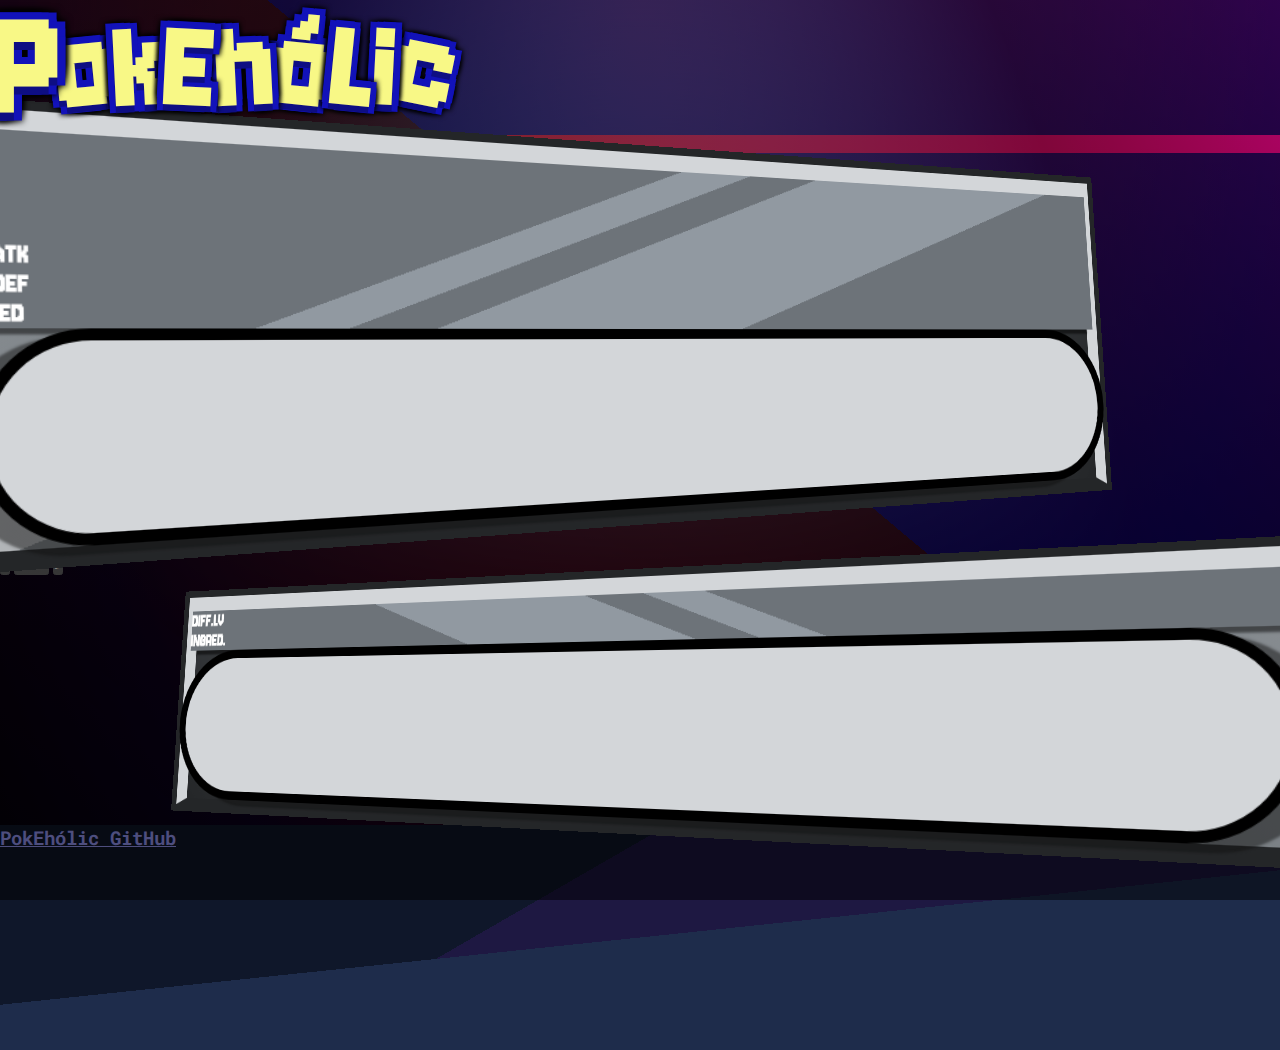
==== index.html @ 5490bf00 "added drink fetch based on poketype, added poke row changer, added rendering data" ====
<!DOCTYPE html>
<html lang="en" class="w-full min-h-screen">
    <head>
        <meta charset="UTF-8">
        <meta name="viewport" content="width=device-width, initial-scale=1.0">
        <meta name="description" content="Gotta Drink'em All!">
        <link rel="shortcut icon" href="./assets/images/Ph-Favicon-square.png" type="image/x-icon">
        <link rel="preconnect" href="https://fonts.googleapis.com">
        <link rel="preconnect" href="https://fonts.gstatic.com" crossorigin>
        <link href="https://fonts.googleapis.com/css2?family=Jersey+10&family=Roboto+Mono:ital,wght@0,100..700;1,100..700&family=Rubik+Mono+One&display=swap" rel="stylesheet">
        <link rel="stylesheet" href="./assets/CSS/style.css">
        <link rel="stylesheet" href="./assets/CSS/select.css">
        <script defer src="https://kit.fontawesome.com/fef0315d16.js" crossorigin="anonymous"></script>
        <script defer src="https://cdn.tailwindcss.com"></script>
        <script defer src="./assets/js/logic.js"></script>
        <script defer src="./assets/js/select.js"></script>
        <title>Pokeholic | Gotta Drink'em All!</title>
    </head>

    <body class="flex flex-col justify-between relative overflow-x-hidden">
        <div class="front-bg-filter z-0"></div>
        <header class="w-full h-1/6 flex flex-row justify-center items-start relative z-20">
            <div class="brand-bg absolute h-1/2 w-full top-0 z-0"></div>
            <div class="font-brand-title color-brand title-brand flex flex-row flex-nowrap justify-start header-div z-10 h-5/6 md:pl-16 pl-2 mr-auto">
                <h1 class="letter front" data-rotation="-.2">P</h1>
                <h1 class="letter back" data-rotation="-.1">o</h1>
                <h1 class="letter middle" data-rotation="-.05">k</h1>
                <h1 class="letter front" data-rotation=".05">E</h1>
                <h1 class="letter middle" data-rotation="-.05">h</h1>
                <h1 class="letter back" data-rotation=".1">ó</h1>
                <h1 class="letter front" data-rotation=".1">L</h1>
                <h1 class="letter middle" data-rotation=".05">i</h1>
                <h1 class="letter back" data-rotation=".2">c</h1>
            </div>

            <div class="flex justify-end items-center header-div z-10 h-4/6 div-dex md:pr-16 pr-2 ml-auto">
                <button id="btn-dex" class="flex items-center justify-center py-4 px-6 text-white/75">
                    <h1 class="font-brand-title text-4xl booze-dex pl-1 pr-8">BOOZE-DEX</h1>
                    <i class="fa-regular fa-game-console-handheld md:text-6xl lg:text-7xl text-5xl"></i>
                </button>
            </div>
        </header>

        <main class="flex z-10 relative w-full py-16 px-8 justify-center items-center">
            <div id="loading_filter" class="absolute w-screen h-screen bg-black/70 z-50 animate-pulse hidden"></div>
            <section id="left-screen" class="bg-poketype flex w-1/4 flex-col items-center justify-around h-full relative rounded-3xl py-4 z-20 animate-pulse">
                <div class="stats flex flex-col w-11/12 items-center justify-center px-4 py-3 rounded-3xl border-4 border-black">
                    <div id="poke-preview-div" class="relative flex justify-center items-center mb-7 mt-4">
                        <img id="poke-gif" class="z-10" src="" alt="">
                        <img id="poke-gif-shadow" class="z-0 absolute" src="" alt="">
                    </div>

                    <div class="meter flex flex-row font-brand-title w-full"><h3 class="px-1 w-3/12">HP    </h3><div class="stat w-7/12 border-2 border-slate-300 m-1 p-1"><div class="level h-full"></div></div><p class="extra w-2/12 text-center"></p></div>
                    <div class="meter flex flex-row font-brand-title w-full"><h3 class="px-1 w-3/12">ATK   </h3><div class="stat w-7/12 border-2 border-slate-300 m-1 p-1"><div class="level h-full"></div></div><p class="extra w-2/12 text-center"></p></div>
                    <div class="meter flex flex-row font-brand-title w-full"><h3 class="px-1 w-3/12">DEF   </h3><div class="stat w-7/12 border-2 border-slate-300 m-1 p-1"><div class="level h-full"></div></div><p class="extra w-2/12 text-center"></p></div>
                    <div class="meter flex flex-row font-brand-title w-full"><h3 class="px-1 w-3/12">SP.ATK</h3><div class="stat w-7/12 border-2 border-slate-300 m-1 p-1"><div class="level h-full"></div></div><p class="extra w-2/12 text-center"></p></div>
                    <div class="meter flex flex-row font-brand-title w-full"><h3 class="px-1 w-3/12">SP.DEF</h3><div class="stat w-7/12 border-2 border-slate-300 m-1 p-1"><div class="level h-full"></div></div><p class="extra w-2/12 text-center"></p></div>
                    <div class="meter flex flex-row font-brand-title w-full"><h3 class="px-1 w-3/12">SPEED </h3><div class="stat w-7/12 border-2 border-slate-300 m-1 p-1"><div class="level h-full"></div></div><p class="extra w-2/12 text-center"></p></div>
                </div>

                <div class="text-white px-4 py-2 div-name div-poke-name text-7xl relative">
                    <h1 id="poke-name" class="font-name text-center">&nbsp;&nbsp;&nbsp;&nbsp;&nbsp;&nbsp;&nbsp;</h1>
                </div>
            </section>

            <section class="flex flex-col items-center justify-end grow h-full relative">
                <div id="btns-number" class="flex flex-row items-start bg-teal-950/40 hover:bg-teal-950/90 px-5 py-1 rounded-3xl border-2 border-teal-200/70 text-teal-200/70 hover:border-teal-200 absolute top-0 z-40 animate-pulse">
                    <div class="flex flex-col items-center">
                        <button id="poke-num-selector" class="font-brand-title text-4xl w-fit hover:text-teal-100 pl-16 pr-16"></button>
                        <div id="div-options" class="flex-col poke-num-option font-brand-title text-4xl w-full border-t border-t-teal-100/50 pt-1 mb-2 px-5 hover:text-teal-100 overflow-y-scroll"></div>
                    </div>
                    <button id="btn-options" class="font-brand-title text-4xl w-fit pl-1 hover:text-teal-100 rotate-90">&gt;</button>
                </div>
                
                <div class="showroom-floor absolute animate-pulse"></div>

                <div class="btn-scroller-div z-40 px-3 border-4 border-x-teal-200 border-y-teal-200/0 hover:border-x-teal-100 rounded-full absolute animate-pulse">
                    <div id="btns-scroller" class="bg-teal-950/90 px-10 py-2 rounded-full border-4 border-teal-200 text-teal-200 hover:border-teal-100">
                        <button id="btn-back" class="font-brand-title text-5xl w-fit mr-3 hover:text-teal-100">&lt;</button>
                        <button id="btn-select" class="font-brand-title text-5xl w-fit mx-10 hover:text-teal-100">SELECT</button>
                        <button id="btn-next" class="font-brand-title text-5xl w-fit ml-3 hover:text-teal-100">&gt;</button>
                    </div>
                </div>
                <div id="showroom" class="flex flex-col items-center justify-end w-full h-full relative z-10"></div>
            </section>

            <section id="right-screen" class="bg-poketype-2 flex w-1/4 flex-col items-center justify-around h-full rounded-3xl py-4 z-20 animate-pulse">
                <div class="drink-stats flex flex-col w-11/12 items-center justify-center px-4 py-3 rounded-3xl border-4 border-black">
                    <i id="drink-icon" class="text-7xl mb-7 mt-4"></i>
                    <div class="meter flex flex-row font-brand-title w-full"><h3 class="px-1 w-3/12">DIFF.LV</h3><div class="stat w-7/12 border-2 border-slate-300 m-1 p-1"><div class="level h-full"></div></div><p class="extra w-2/12 text-center"></p></div>
                    <div class="meter flex flex-row font-brand-title w-full"><h3 class="px-1 w-3/12">INGRED.</h3><div class="stat w-7/12 border-2 border-slate-300 m-1 p-1"><div class="level h-full"></div></div><p class="extra w-2/12 text-center"></p></div>
                </div>

                <div class="text-white px-4 py-2 text-7xl div-name div-drink-name">
                    <h1 id="drink-name" class="font-drink text-center">&nbsp;&nbsp;&nbsp;&nbsp;&nbsp;&nbsp;&nbsp;</h1>
                </div>
            </section>
        </main>

        <footer class="flex flex-col items-center h-3/12 brand-bg border-t-slate-500 border-t-2 z-20">
            <a id="GH-link" href="https://github.com/Rod-Freedom/P1-Pokeholic" target="_blank" class="h-1/3 flex flex-row justify-center items-center text-2xl w-fit text-slate-300 hover:text-slate-50">
                <i class="fa-brands fa-github"></i>
                <h3 class="ml-3 font-content font-light underline-offset-4 link-text"><span class="font-bold">PokEhólic</span> GitHub</h3>
            </a>
        </footer>
    </body>
</html>

<!-- 
<div id="pokemon" data-position="front" class="flex flex-col absolute h-4/5 z-50 pokemon">
    <img id="poke-img" class="h-full z-20" src="https://raw.githubusercontent.com/PokeAPI/sprites/master/sprites/pokemon/other/dream-world/34.svg" alt="">
    <div id="poke-fx" class="flex absolute h-full opacity-0">
        <div class="flex glow-fx h-full w-full relative z-30">
            <img class="poke-glow h-full z-20" src="https://raw.githubusercontent.com/PokeAPI/sprites/master/sprites/pokemon/other/dream-world/34.svg" alt="">
            <div class="glow absolute w-full h-2/3"></div>
        </div>
        <div class="selected h-1/3 w-full absolute z-0"></div>
    </div>
</div>
-->
---- assets/CSS/style.css ----
:root {
    color-scheme: dark;
    --font-brand-title: "Jersey 10", sans-serif;
    --font-brand-color: rgb(248, 248, 134);
    --font-content: "Roboto Mono", monospace;

    
    /* ––––––––––––––––––––––––––––––––––––––––––––––––––––––––––––––––––––––––– */
    /* From here on are the pokemon type color variables */

    /* For ground type */
    --light-poketype-color-ground: rgb(225, 176, 150);
    --dark-poketype-color-ground: rgb(51, 31, 20);
    --light-poketype-color-editable-ground: 225, 176, 150;
    --dark-poketype-color-editable-ground: 51, 31, 20;
    --poketype-color-1-ground: rgb(154, 92, 61);
    --poketype-color-2-ground: rgb(205, 124, 80);
    --poketype-color-3-ground: rgb(215, 150, 115);
    --poketype-color-4-ground: rgb(154, 93, 60);
    --poketype-color-5-ground: rgb(103, 62, 40);
    
    /* For poison type */
    --light-poketype-color-poison: rgb(175, 151, 191);
    --dark-poketype-color-poison: rgb(31, 20, 37);
    --light-poketype-color-editable-poison: 175, 151, 191;
    --dark-poketype-color-editable-poison: 31, 20, 37;
    --poketype-color-1-poison: rgb(122, 82, 148);
    --poketype-color-2-poison: rgb(162, 109, 196);
    --poketype-color-3-poison: rgb(149, 117, 169);
    --poketype-color-4-poison: rgb(92, 62, 111);
    --poketype-color-5-poison: rgb(61, 41, 74);
    
    /* For normal type */
    --light-poketype-color-normal: rgb(211, 214, 217);
    --dark-poketype-color-normal: rgb(36, 38, 40);
    --light-poketype-color-editable-normal: 211, 214, 217;
    --dark-poketype-color-editable-normal: 36, 38, 40;
    --poketype-color-1-normal: rgb(108, 114, 119);
    --poketype-color-2-normal: rgb(145, 153, 161);
    --poketype-color-3-normal: rgb(167, 173, 180);
    --poketype-color-4-normal: rgb(109, 115, 121);
    --poketype-color-5-normal: rgb(73, 77, 81);
    
    /* For fighting type */
    --light-poketype-color-fighting: rgb(188, 135, 149);
    --dark-poketype-color-fighting: rgb(36, 14, 20);
    --light-poketype-color-editable-fighting: 188, 135, 149;
    --dark-poketype-color-editable-fighting: 36, 14, 20;
    --poketype-color-1-fighting: rgb(144, 55, 79);
    --poketype-color-2-fighting: rgb(191, 74, 107);
    --poketype-color-3-fighting: rgb(166, 95, 114);
    --poketype-color-4-fighting: rgb(108, 41, 59);
    --poketype-color-5-fighting: rgb(72, 28, 40);
    
    /* For flying type */
    --light-poketype-color-flying: rgb(193, 204, 233);
    --dark-poketype-color-flying: rgb(38, 42, 55);
    --light-poketype-color-editable-flying: 193, 204, 233;
    --dark-poketype-color-editable-flying: 38, 42, 55;
    --poketype-color-1-flying: rgb(112, 127, 164);
    --poketype-color-2-flying: rgb(151, 170, 218);
    --poketype-color-3-flying: rgb(172, 187, 225);
    --poketype-color-4-flying: rgb(113, 128, 163);
    --poketype-color-5-flying: rgb(76, 85, 109);

    /* For rock type */
    --light-poketype-color-rock: rgb(220, 211, 188);
    --dark-poketype-color-rock: rgb(49, 45, 36);
    --light-poketype-color-editable-rock: 220, 211, 188;
    --dark-poketype-color-editable-rock: 49, 45, 36;
    --poketype-color-1-rock: rgb(148, 135, 106);
    --poketype-color-2-rock: rgb(197, 181, 143);
    --poketype-color-3-rock: rgb(209, 196, 165);
    --poketype-color-4-rock: rgb(148, 136, 107);
    --poketype-color-5-rock: rgb(99, 91, 72);
    
    /* For psychic type */
    --light-poketype-color-psychic: rgb(242, 174, 175);
    --dark-poketype-color-psychic: rgb(58, 30, 31);
    --light-poketype-color-editable-psychic: 242, 174, 175;
    --dark-poketype-color-editable-psychic: 58, 30, 31;
    --poketype-color-1-psychic: rgb(175, 90, 91);
    --poketype-color-2-psychic: rgb(233, 120, 122);
    --poketype-color-3-psychic: rgb(237, 147, 149);
    --poketype-color-4-psychic: rgb(175, 90, 92);
    --poketype-color-5-psychic: rgb(117, 60, 61);
    
    /* For dragon type */
    --light-poketype-color-dragon: rgb(129, 166, 215);
    --dark-poketype-color-dragon: rgb(11, 27, 47);
    --light-poketype-color-editable-dragon: 129, 166, 215;
    --dark-poketype-color-editable-dragon: 11, 27, 47;
    --poketype-color-1-dragon: rgb(33, 81, 141);
    --poketype-color-2-dragon: rgb(45, 107, 188);
    --poketype-color-3-dragon: rgb(87, 137, 201);
    --poketype-color-4-dragon: rgb(34, 80, 141);
    --poketype-color-5-dragon: rgb(23, 54, 94);
    
    /* For bug type */
    --light-poketype-color-bug: rgb(195, 216, 146);
    --dark-poketype-color-bug: rgb(39, 48, 18);
    --light-poketype-color-editable-bug: 195, 216, 146;
    --dark-poketype-color-editable-bug: 39, 48, 18;
    --poketype-color-1-bug: rgb(117, 143, 53);
    --poketype-color-2-bug: rgb(155, 190, 73);
    --poketype-color-3-bug: rgb(175, 203, 109);
    --poketype-color-4-bug: rgb(116, 143, 55);
    --poketype-color-5-bug: rgb(78, 95, 37);
    
    /* For ghost type */
    --light-poketype-color-ghost: rgb(154, 165, 203);
    --dark-poketype-color-ghost: rgb(22, 26, 42);
    --light-poketype-color-editable-ghost: 154, 165, 203;
    --dark-poketype-color-editable-ghost: 22, 26, 42;
    --poketype-color-1-ghost: rgb(64, 78, 126);
    --poketype-color-2-ghost: rgb(86, 105, 168);
    --poketype-color-3-ghost: rgb(120, 135, 185);
    --poketype-color-4-ghost: rgb(65, 79, 126);
    --poketype-color-5-ghost: rgb(43, 53, 84);
    
    /* For steel type */
    --light-poketype-color-steel: rgb(162, 187, 199);
    --dark-poketype-color-steel: rgb(25, 36, 40);
    --light-poketype-color-editable-steel: 162, 187, 199;
    --dark-poketype-color-editable-steel: 25, 36, 40;
    --poketype-color-1-steel: rgb(76, 106, 120);
    --poketype-color-2-steel: rgb(100, 142, 161);
    --poketype-color-3-steel: rgb(131, 165, 180);
    --poketype-color-4-steel: rgb(75, 107, 121);
    --poketype-color-5-steel: rgb(50, 71, 81);

    /* For fire type */
    --light-poketype-color-fire: rgb(247, 198, 160);
    --dark-poketype-color-fire: rgb(60, 40, 24);
    --light-poketype-color-editable-fire: 247, 198, 160;
    --dark-poketype-color-editable-fire: 60, 40, 24;
    --poketype-color-1-fire: rgb(180, 119, 71);
    --poketype-color-2-fire: rgb(241, 160, 96);
    --poketype-color-3-fire: rgb(244, 179, 128);
    --poketype-color-4-fire: rgb(181, 120, 72);
    --poketype-color-5-fire: rgb(121, 80, 48);
    
    /* For water type */
    --light-poketype-color-water: rgb(157, 187, 227);
    --dark-poketype-color-water: rgb(23, 36, 52);
    --light-poketype-color-editable-water: 157, 187, 227;
    --dark-poketype-color-editable-water: 23, 36, 52;
    --poketype-color-1-water: rgb(68, 106, 156);
    --poketype-color-2-water: rgb(91, 142, 208);
    --poketype-color-3-water: rgb(124, 165, 217);
    --poketype-color-4-water: rgb(68, 107, 156);
    --poketype-color-5-water: rgb(46, 71, 104);
    
    /* For grass type */
    --light-poketype-color-grass: rgb(175, 212, 164);
    --dark-poketype-color-grass: rgb(30, 46, 26);
    --light-poketype-color-editable-grass: 175, 212, 164;
    --dark-poketype-color-editable-grass: 30, 46, 26;
    --poketype-color-1-grass: rgb(91, 138, 77);
    --poketype-color-2-grass: rgb(121, 183, 103);
    --poketype-color-3-grass: rgb(148, 197, 133);
    --poketype-color-4-grass: rgb(91, 137, 77);
    --poketype-color-5-grass: rgb(61, 92, 52);
    
    /* For electric type */
    --light-poketype-color-electric: rgb(245, 227, 155);
    --dark-poketype-color-electric: rgb(60, 52, 22);
    --light-poketype-color-editable-electric: 245, 227, 155;
    --dark-poketype-color-editable-electric: 60, 52, 22;
    --poketype-color-1-electric: rgb(179, 157, 67);
    --poketype-color-2-electric: rgb(239, 209, 89);
    --poketype-color-3-electric: rgb(242, 218, 122);
    --poketype-color-4-electric: rgb(179, 157, 67);
    --poketype-color-5-electric: rgb(120, 105, 45);
    
    /* For dark type */
    --light-poketype-color-dark: rgb(156, 151, 162);
    --dark-poketype-color-dark: rgb(23, 20, 25);
    --light-poketype-color-editable-dark: 156, 151, 162;
    --dark-poketype-color-editable-dark: 23, 20, 25;
    --poketype-color-1-dark: rgb(67, 62, 75);
    --poketype-color-2-dark: rgb(90, 82, 100);
    --poketype-color-3-dark: rgb(123, 117, 131);
    --poketype-color-4-dark: rgb(68, 62, 75);
    --poketype-color-5-dark: rgb(45, 41, 50);
    
    /* For ice type */
    --light-poketype-color-ice: rgb(184, 224, 217);
    --dark-poketype-color-ice: rgb(34, 51, 48);
    --light-poketype-color-editable-ice: 184, 224, 217;
    --dark-poketype-color-editable-ice: 34, 51, 48;
    --poketype-color-1-ice: rgb(101, 152, 143);
    --poketype-color-2-ice: rgb(136, 204, 191);
    --poketype-color-3-ice: rgb(160, 214, 204);
    --poketype-color-4-ice: rgb(102, 153, 143);
    --poketype-color-5-ice: rgb(68, 102, 96);
    
    /* For fairy type */
    --light-poketype-color-fairy: rgb(237, 192, 238);
    --dark-poketype-color-fairy: rgb(56, 38, 57);
    --light-poketype-color-editable-fairy: 237, 192, 238;
    --dark-poketype-color-editable-fairy: 56, 38, 57;
    --poketype-color-1-fairy: rgb(168, 112, 169);
    --poketype-color-2-fairy: rgb(225, 150, 227);
    --poketype-color-3-fairy: rgb(231, 171, 233);
    --poketype-color-4-fairy: rgb(169, 113, 170);
    --poketype-color-5-fairy: rgb(113, 75, 114);
    
    /* For shadow type */
    --light-poketype-color-shadow: rgb(122, 72, 104);
    --dark-poketype-color-shadow: rgb(19, 5, 5);
    --light-poketype-color-editable-shadow: 122, 72, 104;
    --dark-poketype-color-editable-shadow: 19, 5, 5;
    --poketype-color-1-shadow: rgb(61, 16, 14);
    --poketype-color-2-shadow: rgb(76, 21, 19);
    --poketype-color-3-shadow: rgb(89, 26, 66);
    --poketype-color-4-shadow: rgb(57, 16, 14);
    --poketype-color-5-shadow: rgb(38, 11, 10);

    /* The following sets are for the left and right card color scheme. */
    /* This for the right-card/second-poke-type colors */
    --light-poketype-color: var(--light-poketype-color-normal);
    --dark-poketype-color: var(--dark-poketype-color-normal);
    --light-poketype-color-editable: var(--light-poketype-color-editable-normal);
    --dark-poketype-color-editable: var(--dark-poketype-color-editable-normal);
    --poketype-color-1: var(--poketype-color-1-normal);
    --poketype-color-2: var(--poketype-color-2-normal);
    --poketype-color-3: var(--poketype-color-3-normal);
    --poketype-color-4: var(--poketype-color-4-normal);
    --poketype-color-5: var(--poketype-color-5-normal);
    
    /* This for the right-card/second-poke-type colors */
    --light-poketype-color-2: var(--light-poketype-color-normal);
    --dark-poketype-color-2: var(--dark-poketype-color-normal);
    --light-poketype-color-editable-2: var(--light-poketype-color-editable-normal);
    --dark-poketype-color-editable-2: var(--dark-poketype-color-editable-normal);
    --poketype-color-1-2: var(--poketype-color-1-normal);
    --poketype-color-2-2: var(--poketype-color-2-normal);
    --poketype-color-3-2: var(--poketype-color-3-normal);
    --poketype-color-4-2: var(--poketype-color-4-normal);
    --poketype-color-5-2: var(--poketype-color-5-normal);
}

* {
    margin: 0;
    padding: 0;
    box-sizing: border-box;
    cursor: pointer;
}

body {
    background:
        linear-gradient(
            220deg,
            rgba(125, 0, 159, 0.5) 0%,
            rgba(0, 0, 159, 0.5) 40%,
            rgba(66, 0, 0, 0.5) 40%,
            transparent),
        radial-gradient(
            ellipse at top,
            rgb(255, 0, 0) -60%,
            rgb(0, 0, 35) 70%,
            rgb(0, 0, 0) 100%,
            transparent);
    height: calc(100vh * (7 / 6));
}

header { height: calc(100vh * (1 / 6)); }
main { height: calc(100vh * (3 / 4)); }
footer { height: calc(100vh * (3 / 12)); }

.brand-bg {
    background: 
        linear-gradient(
            174deg,
            rgba(15, 23, 42, 0) 50%,
            rgba(30, 44, 75) 50%
            ),
        linear-gradient(
            150deg,
            rgba(15, 23, 42) 40%,
            rgb(30, 24, 66) 40%,
            rgb(30, 24, 66) 80%
        );
}

.div-dex {
    padding-left: 10%;
    background:
        linear-gradient(
            240deg,
            rgb(255, 0, 140) 0%,
            red 70%,
            rgb(82, 0, 0) 70%,
            rgb(82, 0, 0) 74%,
            rgba(255, 0, 0, 0) 74%
        )
    ;
}

/* The 'text-shadow' is for the text border. The calc() is to give responsiveness to the sizes. */
.title-brand {
    display: flex;
    text-shadow: 
        0px .7vh 0px rgb(14, 14, 131),
        0px -.7vh 0px rgb(18, 18, 185),
        .7vh .7vh 0px rgb(18, 18, 185),
        .7vh -.7vh 0px rgb(18, 18, 185),
        .7vh 0px 0px rgb(18, 18, 185),
        -.7vh 0px 0px rgb(18, 18, 185),
        -.7vh .7vh 0px rgb(18, 18, 185),
        -.7vh -.7vh 0px rgb(18, 18, 185),
        0px .8vh .6vh black,
        0px -.8vh .6vh black,
        .8vh .8vh .6vh black,
        .8vh -.8vh .6vh black,
        .8vh 0px .6vh black,
        -.8vh 0px .6vh black,
        -.8vh .8vh .6vh black,
        -.8vh -.8vh .6vh black
    ;
}

.letter {
    transition: 300ms;
    font-size: 0;
    line-height: 100%;
}

.front { z-index: 5; }
.middle { z-index: 4; }
.back { z-index: 3; }

.booze-dex {
    display: none;
    transition: 300ms;
}

#btn-dex:hover {
    transform: scale(1.05);
    color: white;
    transition: 300ms;
}

.front-bg-filter {
    position: absolute;
    height: 100%;
    width: 100vw;
    background:
        linear-gradient(to bottom, rgba(0, 0, 0, 0) 25%, rgba(0, 0, 0) 70%, rgba(0, 0, 0) 85%, transparent),
        radial-gradient(ellipse at bottom, rgba(52, 214, 255) 20%, rgba(5, 21, 25) 60%, transparent);
    background-size: 100% 200%;
    background-position: 0% 70%;
    opacity: 0.5;
}

main {
    box-sizing: border-box;
    max-height: 800px;
}

.font-brand-title {
    font-family: var(--font-brand-title);
}
    
.font-content {
    font-family: var(--font-content);
}

.color-brand {
    color: var(--font-brand-color);
}

#GH-link:hover .link-text {
    text-decoration: underline;
}
---- assets/CSS/select.css ----
/* The folowing code is for the left pokeCard mini screen */
#left-screen {
    --front-p: 17px;
    --front-n: -17px;
    --back-p: 8px;
    --back-n: -8px;
    transform: perspective(1500px) rotateY(30deg) rotateX(5deg);
    border-left: solid var(--back-p) var(--dark-poketype-color);
    border-right: solid var(--front-p) var(--light-poketype-color);
    border-bottom: solid var(--back-p) var(--dark-poketype-color);
    border-top: solid var(--front-p) var(--light-poketype-color);
    box-shadow: 
        var(--front-n) 0 var(--light-poketype-color),
        var(--front-n) var(--back-p) var(--dark-poketype-color),
        var(--front-n) var(--back-n) var(--dark-poketype-color),
        var(--back-p) var(--back-n) var(--dark-poketype-color),
        var(--back-p) var(--back-p) var(--dark-poketype-color),
        -30px var(--back-n) var(--dark-poketype-color),
        -30px var(--back-p) var(--dark-poketype-color)
    ;
}

/* The background for the pokeCards has three gradients: one for the background color, other for the shines, and a last one for the shadows and glow. */
.bg-poketype {
    background:
        linear-gradient(160deg,
            rgb(255, 255, 255, 0) 40%,
            rgb(255, 255, 255, .4) 40%,
            rgb(255, 255, 255, .4) 45%,
            rgb(255, 255, 255, 0) 45%,
            rgb(255, 255, 255, 0) 50%,
            rgb(255, 255, 255, .4) 50%,
            rgb(255, 255, 255, .4) 70%,
            rgb(255, 255, 255, 0) 70%,
            transparent
        ),
        linear-gradient(120deg, 
            rgba(var(--light-poketype-color-editable), 0.3) 0%,
            rgba(var(--light-poketype-color-editable), 0) 40%,
            rgba(var(--light-poketype-color-editable), 0) 60%,
            rgba(0, 0, 0, 0.5) 100%,
            transparent
        ), 
        linear-gradient(40deg,
            var(--poketype-color-1) 20%,
            var(--poketype-color-2) 20%,
            var(--poketype-color-2) 27%,
            var(--poketype-color-3) 27%,
            var(--poketype-color-3) 30%,
            var(--poketype-color-4) 30%,
            var(--poketype-color-4) 68%,
            var(--poketype-color-3) 68%,
            var(--poketype-color-3) 70%,
            var(--poketype-color-5) 70%
        );
}

#poke-preview-div {
    transform: scale(1.3);
}

#poke-gif {
    transform: translateX(10px) translateY(-5px);
}

#poke-gif-shadow {
    filter: brightness(0) blur(2px);
    opacity: 0.5;
}

.div-poke-name {
    background: var(--light-poketype-color);
    transform: translateX(20px);
    box-shadow: -20px 7px 2px rgba(18, 18, 18, 0.5);
}

.div-name {
    font-family: var(--font-content);
    font-weight: 900;
    font-style: italic;
    border: solid 10px rgb(0, 0, 0);
    border-radius: 200px;
    padding: 5%;
    line-height: 1;
}

.font-name {
    transform: scaleY(1.3) translateX(10px);
    text-shadow: 
        4px -4px black,
        4px 4px black,
        4px 0px black,
        0px 4px black,
        0px -4px black,
        -4px 4px black,
        -4px -4px black,
        -4px 0px black,
        -10px 5px 2px rgba(18, 18, 18, .5)
    ;
}

.stats {
    background: linear-gradient(160deg,
        var(--poketype-color-4) 0%,
        var(--poketype-color-4) 40%,
        var(--poketype-color-2) 40%,
        var(--poketype-color-2) 45%,
        var(--poketype-color-4) 45%,
        var(--poketype-color-4) 50%,
        var(--poketype-color-2) 50%,
        var(--poketype-color-2) 70%,
        var(--poketype-color-4) 70%,
        var(--poketype-color-4) 100%
    );
    transform: translateX(10px);
    box-shadow: -10px 5px 2px rgb(0, 0, 0, .5);
}

.meter {
    font-size: calc(.9rem + .4vw);
    margin: 0 auto;
    border-radius: 100px;
}

.level, .stat {
   border-radius: 100px;
}

.level {
    transition: 200ms;
}


/* ––––––––––––––––––––––––––––––––––––––––––––––––––––––––––––––– */
/* The folowing code is for the right drink-card mini screen */

#right-screen {
    --front-p: 17px;
    --front-n: -17px;
    --back-p: 8px;
    --back-n: -8px;
    transform: perspective(1500px) rotateY(-30deg) rotateX(5deg);
    border-left: solid var(--front-p) var(--light-poketype-color-2);
    border-right: solid var(--back-p) var(--dark-poketype-color-2);
    border-bottom: solid var(--back-p) var(--dark-poketype-color-2);
    border-top: solid var(--front-p) var(--light-poketype-color-2);
    box-shadow: 
        var(--front-p) 0 var(--light-poketype-color-2),
        var(--front-p) var(--back-p) var(--dark-poketype-color-2),
        var(--front-p) var(--back-n) var(--dark-poketype-color-2),
        var(--back-n) var(--back-n) var(--dark-poketype-color-2),
        var(--back-n) var(--back-p) var(--dark-poketype-color-2),
        30px var(--back-n) var(--dark-poketype-color-2),
        30px var(--back-p) var(--dark-poketype-color-2)
    ;
}

.div-drink-name {
    background: var(--light-poketype-color-2);
    transform: translateX(-20px);
    box-shadow: 20px 7px 2px rgba(18, 18, 18, 0.5);
    bottom: 10%;
}

.font-drink {
    transform: scaleY(1.3) translateX(-10px);
    text-shadow: 
        4px -4px black,
        4px 4px black,
        4px 0px black,
        0px 4px black,
        0px -4px black,
        -4px 4px black,
        -4px -4px black,
        -4px 0px black,
        10px 5px 2px rgba(18, 18, 18, .5)
    ;
}

/* The background for the pokeCards has three gradients: one for the background color, other for the shines, and a last one for the shadows and glow. */
.bg-poketype-2 {
    background:
        linear-gradient(200deg,
            rgb(255, 255, 255, 0) 40%,
            rgb(255, 255, 255, .4) 40%,
            rgb(255, 255, 255, .4) 45%,
            rgb(255, 255, 255, 0) 45%,
            rgb(255, 255, 255, 0) 50%,
            rgb(255, 255, 255, .4) 50%,
            rgb(255, 255, 255, .4) 70%,
            rgb(255, 255, 255, 0) 70%,
            transparent
        ),
        linear-gradient(220deg, 
            rgba(var(--light-poketype-color-editable-2), 0.3) 0%,
            rgba(var(--light-poketype-color-editable-2), 0) 40%,
            rgba(var(--light-poketype-color-editable-2), 0) 60%,
            rgba(0, 0, 0, 0.5) 100%,
            transparent
        ), 
        linear-gradient(320deg,
            var(--poketype-color-1-2) 20%,
            var(--poketype-color-2-2) 20%,
            var(--poketype-color-2-2) 27%,
            var(--poketype-color-3-2) 27%,
            var(--poketype-color-3-2) 30%,
            var(--poketype-color-4-2) 30%,
            var(--poketype-color-4-2) 68%,
            var(--poketype-color-3-2) 68%,
            var(--poketype-color-3-2) 70%,
            var(--poketype-color-5-2) 70%
        );
}

.drink-stats {
    transform: translateX(-10px);
    box-shadow: 10px 5px 2px rgb(0, 0, 0, .5);
    background: linear-gradient(200deg,
        var(--poketype-color-4-2) 0%,
        var(--poketype-color-4-2) 40%,
        var(--poketype-color-2-2) 40%,
        var(--poketype-color-2-2) 45%,
        var(--poketype-color-4-2) 45%,
        var(--poketype-color-4-2) 50%,
        var(--poketype-color-2-2) 50%,
        var(--poketype-color-2-2) 70%,
        var(--poketype-color-4-2) 70%,
        var(--poketype-color-4-2) 100%
    );
}

#drink-icon {
    transform: translateX(-10px) translateY(-5px);
    text-shadow: 10px 5px 2px rgba(0, 0, 0, 0.5);
}

.diff-lv { width: 20%; } .ingred { width: calc((100 / 6) * 5%); }


/* ––––––––––––––––––––––––––––––––––––––––––––––––––––––––––––––– */
/* The folowing code is for the showroom section. */

#div-options {
    display: none;
    max-height: 145px;
}

#btns-number:hover #div-options {
    display: flex;
}

.pokemon {
    transition: 1s;
}

.showroom-floor {
    z-index: -10;
    bottom: 0;
    width: 80vw;
    height: 35%;
    background: radial-gradient(
        rgb(8, 0, 28) 50%, 
        rgba(255, 255, 0, .4) 58%, 
        rgba(255, 255, 255, 0.7) 60%, 
        rgba(255, 255, 0, .5) 62%,
        rgba(255, 255, 0, 0) 70%
        );
}

.poke-fx {
    transition: 200ms;
}

.poke-img {
    transition: 200ms;
}

.poke-back-glow {
    filter: 
        drop-shadow(5px 5px 15px rgba(50, 255, 245, 0.15))
        drop-shadow(5px -5px 15px rgba(50, 255, 245, 0.15))
        drop-shadow(-5px 5px 15px rgba(50, 255, 245, 0.15))
        drop-shadow(-5px -5px 15px rgba(50, 255, 245, 0.15));
}

.selected {
    bottom: -7%;
    background: radial-gradient(
        rgba(255, 255, 255) 0%,
        rgba(0, 238, 255) 0%,
        rgba(0, 0, 0, 0) 70%
    );
}

.glow-fx {
    opacity: .9;
}

.poke-glow {
    filter: sepia() invert() brightness(400%);
    opacity: .2;
}

.glow {
    background: radial-gradient(
        ellipse,
        rgba(158, 245, 251, 0.5) 10%,
        rgba(0, 238, 255, 0.5) 30%,
        rgba(0, 0, 0, 0) 70%
    );
    bottom: -7%;
}

#btn-next:hover, #btn-back:hover {
    filter:
    drop-shadow(-1px .1px 20px rgb(204, 251, 241))
    drop-shadow(1px .1px 20px rgb(204, 251, 241))
    drop-shadow(-1px .1px 20px rgb(204, 251, 241))
    drop-shadow(1px .1px 20px rgb(204, 251, 241));
}

#btn-select:hover {
    filter:
    drop-shadow(-1px .1px 20px rgb(204, 251, 241, .5))
    drop-shadow(1px .1px 20px rgb(204, 251, 241, .5))
    drop-shadow(-1px .1px 20px rgb(204, 251, 241, .5))
    drop-shadow(1px .1px 20px rgb(204, 251, 241, .5));
}

@media (min-width: 768px) {
    .div-dex:hover .booze-dex {
        display: block;
    }
}

@media (max-width: 768px) {
    .title-brand {
        text-shadow: 
            0px .7vw 0px rgb(14, 14, 131),
            0px -.7vw 0px rgb(18, 18, 185),
            .7vw .7vw 0px rgb(18, 18, 185),
            .7vw -.7vw 0px rgb(18, 18, 185),
            .7vw 0px 0px rgb(18, 18, 185),
            -.7vw 0px 0px rgb(18, 18, 185),
            -.7vw .7vw 0px rgb(18, 18, 185),
            -.7vw -.7vw 0px rgb(18, 18, 185),
            0px .7vw .6vh black,
            0px -.7vw .6vh black,
            .7vw .7vw .6vh black,
            .7vw -.7vw .6vh black,
            .7vw 0px .6vh black,
            -.7vw 0px .6vh black,
            -.7vw .7vw .6vh black,
            -.7vw -.7vw .6vh black
        ;
    }
}
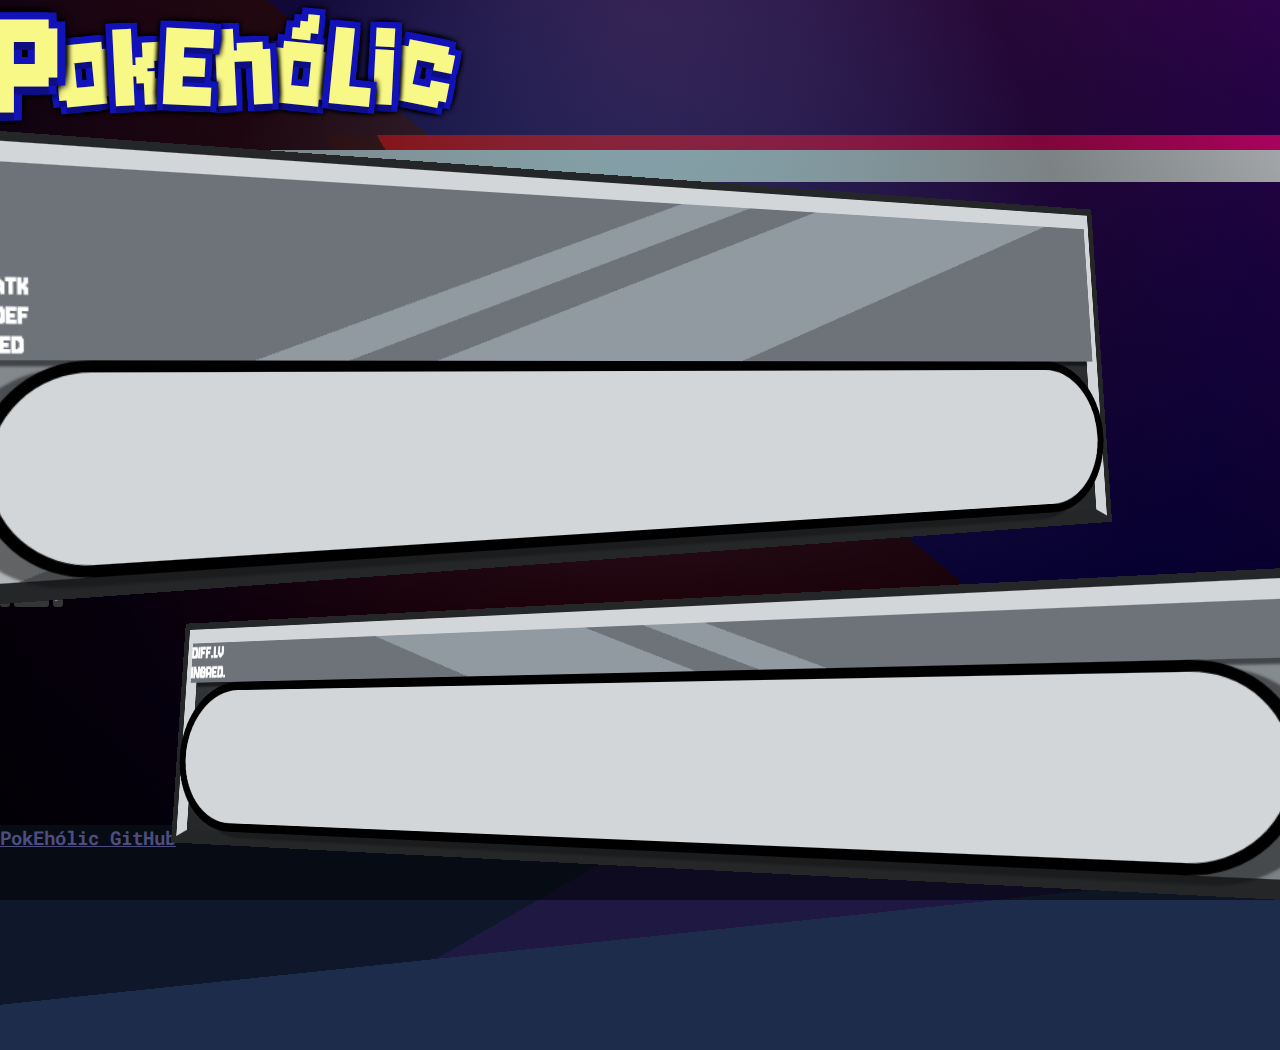
==== commit e28409a5: "added select btn listener to save in local and change page" ====
--- a/index.html
+++ b/index.html
@@ -42,7 +42,13 @@
         </header>
 
         <main class="flex z-10 relative w-full py-16 px-8 justify-center items-center">
-            <div id="loading_filter" class="absolute w-screen h-screen bg-black/70 z-50 animate-pulse hidden"></div>
+            <div id="loading_filter-div" class="absolute hidden justify-center items-center w-screen h-screen z-50">
+                <div id="loading_filter" class="bg-black/70 h-full w-full"></div>
+                <i class="fa-light fa-glass-empty absolute text-slate-50 opacity-90 animate-pulse"></i>
+                <div class="poke-ball w-20 h-20 rounded-full absolute animate-pulse"></div>
+                <div class="poke-ball w-20 h-20 rounded-full absolute animate-ping"></div>
+            </div>
+
             <section id="left-screen" class="bg-poketype flex w-1/4 flex-col items-center justify-around h-full relative rounded-3xl py-4 z-20 animate-pulse">
                 <div class="stats flex flex-col w-11/12 items-center justify-center px-4 py-3 rounded-3xl border-4 border-black">
                     <div id="poke-preview-div" class="relative flex justify-center items-center mb-7 mt-4">
--- a/assets/CSS/style.css
+++ b/assets/CSS/style.css
@@ -373,4 +373,39 @@
 
 #GH-link:hover .link-text {
     text-decoration: underline;
+}
+
+.poke-ball {
+    border: solid 8px rgba(248, 250, 252);
+    background: radial-gradient(
+        rgba(0, 0, 0, 1) 0%,
+        rgba(0, 0, 0, 1) 20%,
+        rgba(0, 0, 0, 0) 20%
+    ), linear-gradient(
+        rgba(248, 250, 252, .3) 0%,
+        rgba(248, 250, 252, .3) 45%,
+        rgba(248, 250, 252, 1) 43%,
+        rgba(248, 250, 252, 1) 57%,
+        rgba(248, 250, 252, 0) 57%
+    ), radial-gradient(
+        rgba(0, 0, 0, 0) 0%,
+        rgba(0, 0, 0, 0) 20%,
+        rgba(248, 250, 252, 1) 20%,
+        rgba(248, 250, 252, 1) 35%,
+        rgba(248, 250, 252, 0) 35%
+    );
+}
+
+.fa-glass-empty {
+    font-size: 10rem;
+}
+
+@keyframes pulse {
+    50% {
+        opacity: .5;
+    }
+}
+
+#loading_filter {
+    animation: pulse 5s cubic-bezier(0.4, 0, 0.6, 1) infinite;
 }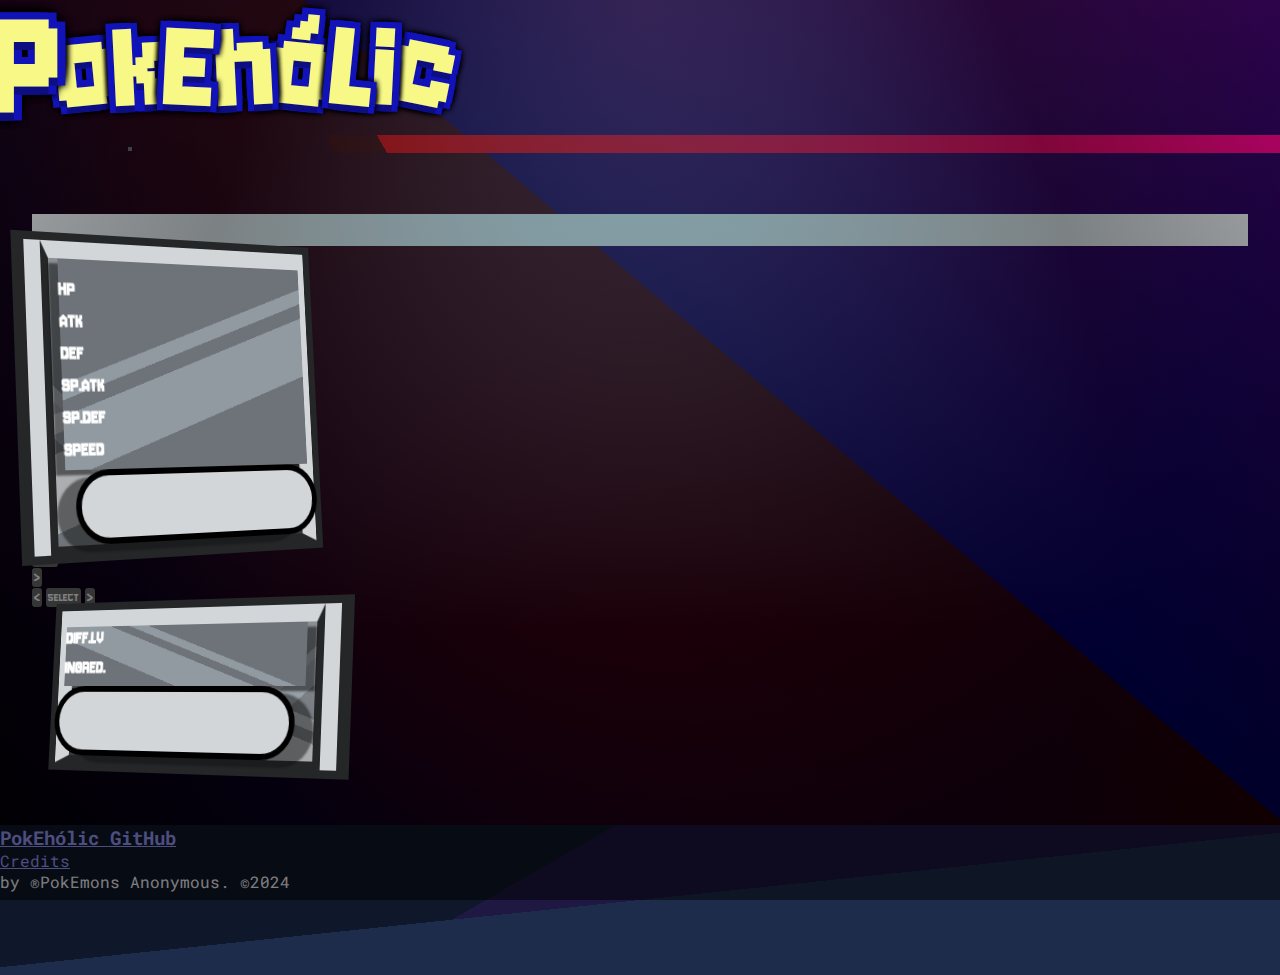
==== commit d8d69b7d: "added mobile versión for index. Booze dex is in progress." ====
--- a/index.html
+++ b/index.html
@@ -17,11 +17,37 @@
         <title>Pokeholic | Gotta Drink'em All!</title>
     </head>
 
-    <body class="flex flex-col justify-between relative overflow-x-hidden">
+    <body class="flex flex-col justify-between relative">
         <div class="front-bg-filter z-0"></div>
-        <header class="w-full h-1/6 flex flex-row justify-center items-start relative z-20">
+        
+        <section id="booze-dex-window" class="absolute flex-col self-center rounded-xl">
+            <div id="saved-div-bar" class="w-full h-8 flex justify-end items-center px-5">
+                <i id="btn-close-bd" class="fa-sharp fa-solid fa-xmark flex justify-center items-center rounded-full h-5"></i>
+            </div>
+            <div id="saves-div" class="flex flex-col py-6 px-10 grow">
+                <div id="bd-header" class="flex flex-row justify-start items-center pb-6">
+                    <i class="fa-regular fa-game-console-handheld text-4xl pr-5"></i>
+                    <h1 class="bd-title font-brand-title text-5xl">Booze-Dex</h1>
+                </div>
+                <div class="saves p-5 grow rounded-xl">
+                    <div class="save w-32 m-3">
+                        <div class="flex justify-center items-center save-div-icon h-32 w-32 relative">
+                            <div class="svd-poke-img h-full w-full z-50"></div>
+                            <div class="svd-drink-img h-full w-full z-40 absolute"></div>
+                        </div>
+                        <h1 class="flex flex-col save-name text-center pt-3 font-bold w-full">
+                            <span class="save-poke-name">Charizard</span>
+                            <span class="save-drink-name w-full">Margarita Under the Sun</span>
+                        </h1>
+                    </div>
+                </div>
+
+            </div>
+        </section>
+        
+        <header class="w-full flex flex-row justify-center items-start relative z-20">
             <div class="brand-bg absolute h-1/2 w-full top-0 z-0"></div>
-            <div class="font-brand-title color-brand title-brand flex flex-row flex-nowrap justify-start header-div z-10 h-5/6 md:pl-16 pl-2 mr-auto">
+            <div class="font-brand-title color-brand title-brand flex flex-row flex-nowrap justify-start header-div z-10 h-5/6 md:pl-16 pl-6 mr-auto">
                 <h1 class="letter front" data-rotation="-.2">P</h1>
                 <h1 class="letter back" data-rotation="-.1">o</h1>
                 <h1 class="letter middle" data-rotation="-.05">k</h1>
@@ -41,35 +67,35 @@
             </div>
         </header>
 
-        <main class="flex z-10 relative w-full py-16 px-8 justify-center items-center">
-            <div id="loading_filter-div" class="absolute hidden justify-center items-center w-screen h-screen z-50">
-                <div id="loading_filter" class="bg-black/70 h-full w-full"></div>
+        <main class="flex z-10 relative justify-center items-center w-full">
+            <div id="loading-filter-div" class="absolute hidden justify-center items-center w-screen h-screen z-50">
+                <div id="loading-filter" class="bg-black/70 h-full w-full"></div>
                 <i class="fa-light fa-glass-empty absolute text-slate-50 opacity-90 animate-pulse"></i>
                 <div class="poke-ball w-20 h-20 rounded-full absolute animate-pulse"></div>
                 <div class="poke-ball w-20 h-20 rounded-full absolute animate-ping"></div>
             </div>
 
-            <section id="left-screen" class="bg-poketype flex w-1/4 flex-col items-center justify-around h-full relative rounded-3xl py-4 z-20 animate-pulse">
+            <section id="left-screen" class="bg-poketype flex flex-col items-center justify-around h-full relative rounded-3xl py-4 z-20 animate-pulse">
                 <div class="stats flex flex-col w-11/12 items-center justify-center px-4 py-3 rounded-3xl border-4 border-black">
-                    <div id="poke-preview-div" class="relative flex justify-center items-center mb-7 mt-4">
+                    <div id="poke-preview-div" class="relative flex justify-center items-center mb-4">
                         <img id="poke-gif" class="z-10" src="" alt="">
                         <img id="poke-gif-shadow" class="z-0 absolute" src="" alt="">
                     </div>
 
-                    <div class="meter flex flex-row font-brand-title w-full"><h3 class="px-1 w-3/12">HP    </h3><div class="stat w-7/12 border-2 border-slate-300 m-1 p-1"><div class="level h-full"></div></div><p class="extra w-2/12 text-center"></p></div>
-                    <div class="meter flex flex-row font-brand-title w-full"><h3 class="px-1 w-3/12">ATK   </h3><div class="stat w-7/12 border-2 border-slate-300 m-1 p-1"><div class="level h-full"></div></div><p class="extra w-2/12 text-center"></p></div>
-                    <div class="meter flex flex-row font-brand-title w-full"><h3 class="px-1 w-3/12">DEF   </h3><div class="stat w-7/12 border-2 border-slate-300 m-1 p-1"><div class="level h-full"></div></div><p class="extra w-2/12 text-center"></p></div>
-                    <div class="meter flex flex-row font-brand-title w-full"><h3 class="px-1 w-3/12">SP.ATK</h3><div class="stat w-7/12 border-2 border-slate-300 m-1 p-1"><div class="level h-full"></div></div><p class="extra w-2/12 text-center"></p></div>
-                    <div class="meter flex flex-row font-brand-title w-full"><h3 class="px-1 w-3/12">SP.DEF</h3><div class="stat w-7/12 border-2 border-slate-300 m-1 p-1"><div class="level h-full"></div></div><p class="extra w-2/12 text-center"></p></div>
-                    <div class="meter flex flex-row font-brand-title w-full"><h3 class="px-1 w-3/12">SPEED </h3><div class="stat w-7/12 border-2 border-slate-300 m-1 p-1"><div class="level h-full"></div></div><p class="extra w-2/12 text-center"></p></div>
+                    <div class="meter flex flex-row font-brand-title w-full"><h3 class="px-1 w-3/12">HP    </h3><div class="stat w-7/12 border-2 border-slate-300 m-1"><div class="level h-full"></div></div><p class="extra w-2/12 text-center"></p></div>
+                    <div class="meter flex flex-row font-brand-title w-full"><h3 class="px-1 w-3/12">ATK   </h3><div class="stat w-7/12 border-2 border-slate-300 m-1"><div class="level h-full"></div></div><p class="extra w-2/12 text-center"></p></div>
+                    <div class="meter flex flex-row font-brand-title w-full"><h3 class="px-1 w-3/12">DEF   </h3><div class="stat w-7/12 border-2 border-slate-300 m-1"><div class="level h-full"></div></div><p class="extra w-2/12 text-center"></p></div>
+                    <div class="meter flex flex-row font-brand-title w-full"><h3 class="px-1 w-3/12">SP.ATK</h3><div class="stat w-7/12 border-2 border-slate-300 m-1"><div class="level h-full"></div></div><p class="extra w-2/12 text-center"></p></div>
+                    <div class="meter flex flex-row font-brand-title w-full"><h3 class="px-1 w-3/12">SP.DEF</h3><div class="stat w-7/12 border-2 border-slate-300 m-1"><div class="level h-full"></div></div><p class="extra w-2/12 text-center"></p></div>
+                    <div class="meter flex flex-row font-brand-title w-full"><h3 class="px-1 w-3/12">SPEED </h3><div class="stat w-7/12 border-2 border-slate-300 m-1"><div class="level h-full"></div></div><p class="extra w-2/12 text-center"></p></div>
                 </div>
 
                 <div class="text-white px-4 py-2 div-name div-poke-name text-7xl relative">
-                    <h1 id="poke-name" class="font-name text-center">&nbsp;&nbsp;&nbsp;&nbsp;&nbsp;&nbsp;&nbsp;</h1>
+                    <h1 id="poke-name" class="font-name text-center">&nbsp;&nbsp;&nbsp;&nbsp;&nbsp;</h1>
                 </div>
             </section>
 
-            <section class="flex flex-col items-center justify-end grow h-full relative">
+            <section id="showroom-section" class="flex flex-col items-center h-full relative">
                 <div id="btns-number" class="flex flex-row items-start bg-teal-950/40 hover:bg-teal-950/90 px-5 py-1 rounded-3xl border-2 border-teal-200/70 text-teal-200/70 hover:border-teal-200 absolute top-0 z-40 animate-pulse">
                     <div class="flex flex-col items-center">
                         <button id="poke-num-selector" class="font-brand-title text-4xl w-fit hover:text-teal-100 pl-16 pr-16"></button>
@@ -87,27 +113,55 @@
                         <button id="btn-next" class="font-brand-title text-5xl w-fit ml-3 hover:text-teal-100">&gt;</button>
                     </div>
                 </div>
+
+                <section id="vs-screen" class="flex flex-col w-full h-full absolute">
+                    <div id="ls-mobile-div" class="h-1/2">
+                        <div id="left-screen-mobile" class="h-full relative flex items-center">
+                            <div class="flex items-center name-mobile-div h-1/2 w-2/3 relative">
+                                <h1 class="font-poke-mobile text-center absolute text-7xl">Pokemon</h1>
+                                <h1 id="poke-name-mobile" class="names-mobile font-p-name-mobile text-center absolute text-7xl"></h1>
+                            </div>
+                            <div class="flex w-1/3 relative justify-center pr-2">
+                                <img id="poke-gif-mobile" class="z-10" src="https://raw.githubusercontent.com/PokeAPI/sprites/master/sprites/pokemon/other/showdown/6.gif" alt="">
+                                <img id="poke-gif-shadow-mobile" class="z-0 absolute" src="https://raw.githubusercontent.com/PokeAPI/sprites/master/sprites/pokemon/other/showdown/6.gif" alt="">
+                            </div>
+                        </div>
+                    </div>
+                    <div id="rs-mobile-div" class="h-1/2">
+                        <div id="right-screen-mobile" class="h-full relative flex flex-col items-start justify-center">
+                            <div class="flex flex-row items-center drink-mobile-div h-1/2 w-5/6 relative">
+                                <h1 class="font-drink-mobile text-7xl absolute w-full">Drink</h1>
+                                <h1 id="drink-name-mobile" class="names-mobile font-d-name-mobile text-7xl absolute w-full"></h1>
+                            </div>
+                        </div>
+                    </div>
+                </section>
+
                 <div id="showroom" class="flex flex-col items-center justify-end w-full h-full relative z-10"></div>
             </section>
 
-            <section id="right-screen" class="bg-poketype-2 flex w-1/4 flex-col items-center justify-around h-full rounded-3xl py-4 z-20 animate-pulse">
+            <section id="right-screen" class="bg-poketype-2 flex flex-col items-center justify-around h-full rounded-3xl py-4 z-20 animate-pulse">
                 <div class="drink-stats flex flex-col w-11/12 items-center justify-center px-4 py-3 rounded-3xl border-4 border-black">
                     <i id="drink-icon" class="text-7xl mb-7 mt-4"></i>
-                    <div class="meter flex flex-row font-brand-title w-full"><h3 class="px-1 w-3/12">DIFF.LV</h3><div class="stat w-7/12 border-2 border-slate-300 m-1 p-1"><div class="level h-full"></div></div><p class="extra w-2/12 text-center"></p></div>
-                    <div class="meter flex flex-row font-brand-title w-full"><h3 class="px-1 w-3/12">INGRED.</h3><div class="stat w-7/12 border-2 border-slate-300 m-1 p-1"><div class="level h-full"></div></div><p class="extra w-2/12 text-center"></p></div>
+                    <div class="meter flex flex-row font-brand-title w-full"><h3 class="px-1 w-3/12">DIFF.LV</h3><div class="stat w-7/12 border-2 border-slate-300 m-1"><div class="level h-full"></div></div><p class="extra w-2/12 text-center"></p></div>
+                    <div class="meter flex flex-row font-brand-title w-full"><h3 class="px-1 w-3/12">INGRED.</h3><div class="stat w-7/12 border-2 border-slate-300 m-1"><div class="level h-full"></div></div><p class="extra w-2/12 text-center"></p></div>
                 </div>
 
                 <div class="text-white px-4 py-2 text-7xl div-name div-drink-name">
-                    <h1 id="drink-name" class="font-drink text-center">&nbsp;&nbsp;&nbsp;&nbsp;&nbsp;&nbsp;&nbsp;</h1>
+                    <h1 id="drink-name" class="font-drink text-center">&nbsp;&nbsp;&nbsp;&nbsp;&nbsp;</h1>
                 </div>
             </section>
         </main>
 
-        <footer class="flex flex-col items-center h-3/12 brand-bg border-t-slate-500 border-t-2 z-20">
-            <a id="GH-link" href="https://github.com/Rod-Freedom/P1-Pokeholic" target="_blank" class="h-1/3 flex flex-row justify-center items-center text-2xl w-fit text-slate-300 hover:text-slate-50">
+        <footer class="flex flex-col items-center justify-between brand-bg border-t-slate-500 border-t-2 z-20">
+            <a id="GH-link" href="https://github.com/Rod-Freedom/P1-Pokeholic" target="_blank" class="h-1/2 flex flex-row justify-center items-center text-2xl w-fit text-slate-300 hover:text-slate-50">
                 <i class="fa-brands fa-github"></i>
                 <h3 class="ml-3 font-content font-light underline-offset-4 link-text"><span class="font-bold">PokEhólic</span> GitHub</h3>
             </a>
+            <div class="flex flex-row justify-between items-center w-full px-10 h-2/5">
+                <a class="font-content font-bold hover:underline underline-offset-4 text-slate-300 hover:text-slate-50" href="./credits.html">Credits</a>
+                <p class="font-content text-slate-300 text-end">by <span class="text-xl">®</span>PokEmons Anonymous. <span class="text-xl">©</span>2024</p>
+            </div>
         </footer>
     </body>
 </html>
--- a/assets/CSS/style.css
+++ b/assets/CSS/style.css
@@ -3,6 +3,9 @@
     --font-brand-title: "Jersey 10", sans-serif;
     --font-brand-color: rgb(248, 248, 134);
     --font-content: "Roboto Mono", monospace;
+    --saved-drinks-pink: rgb(255, 0, 140);
+    --saved-drinks-dark: rgb(82, 0, 0);
+    --saved-drinks-dark-editable: 82, 0, 0;
 
     
     /* ––––––––––––––––––––––––––––––––––––––––––––––––––––––––––––––––––––––––– */
@@ -246,6 +249,10 @@
     padding: 0;
     box-sizing: border-box;
     cursor: pointer;
+}
+
+html {
+    overflow: auto;
 }
 
 body {
@@ -262,12 +269,13 @@
             rgb(0, 0, 35) 70%,
             rgb(0, 0, 0) 100%,
             transparent);
-    height: calc(100vh * (7 / 6));
+    height: calc(100vh * (13 / 12));
+    overflow-x: hidden;
 }
 
 header { height: calc(100vh * (1 / 6)); }
 main { height: calc(100vh * (3 / 4)); }
-footer { height: calc(100vh * (3 / 12)); }
+footer { height: calc(100vh * (1 / 6)); }
 
 .brand-bg {
     background: 
@@ -406,6 +414,116 @@
     }
 }
 
-#loading_filter {
+#loading-filter {
     animation: pulse 5s cubic-bezier(0.4, 0, 0.6, 1) infinite;
+}
+
+#booze-dex-window {
+    transition: 200ms;
+    height: 70vh;
+    width: 80%;
+    background:
+        linear-gradient(
+            240deg,
+            rgb(255, 0, 140) 0%,
+            red 100%
+        )
+    ;
+    z-index: 100;
+    top: 15vh;
+    border: solid 2px var(--saved-drinks-dark);
+    display: none;
+    transform: scale(.1);
+}
+
+#saved-div-bar {
+    background-color: rgba(var(--saved-drinks-dark-editable), .5);
+    border-bottom: solid 1px var(--saved-drinks-dark);
+}
+
+#btn-close-bd {
+    background-color: rgba(var(--saved-drinks-dark-editable), 0.7);
+    aspect-ratio: 1 / 1;
+    color: rgba(var(--saved-drinks-dark-editable), 0);
+    border: solid 1px var(--saved-drinks-dark);
+    padding: 2px;
+}
+
+#btn-close-bd:hover {
+    background-color: rgba(var(--saved-drinks-dark-editable), 1);
+    color: white;
+}
+
+.saves {
+    border: solid 1.5px rgba(var(--saved-drinks-dark-editable), .2);
+    background-color: rgba(var(--saved-drinks-dark-editable), .3);
+}
+
+.save-div-icon {
+    background: linear-gradient(315deg, var(--dark-poketype-color-fire) 50%, var(--light-poketype-color-fire) 50%);
+    border-top: .5rem solid var(--dark-poketype-color-fire);
+    border-left: .5rem solid var(--dark-poketype-color-fire);
+    border-bottom: .5rem solid var(--light-poketype-color-fire);
+    border-right: .5rem solid var(--light-poketype-color-fire);
+    border-radius: 20px;
+    box-shadow: 
+        -1.5px -1.5px 0 rgb(255, 255, 255),
+        0 -.5rem 0 var(--light-poketype-color-fire),
+        -.5rem -.5rem 0 var(--light-poketype-color-fire),
+        -.5rem 0 0 var(--light-poketype-color-fire),
+        -.5rem .5rem 0 var(--dark-poketype-color-fire),
+        -.5rem .5rem 0 var(--light-poketype-color-fire),
+        .5rem .5rem 0 var(--dark-poketype-color-fire),
+        .5rem -.5rem 0 var(--dark-poketype-color-fire)
+    ;
+}
+
+.svd-poke-img {
+    background-image: url(https://raw.githubusercontent.com/PokeAPI/sprites/master/sprites/pokemon/other/official-artwork/6.png);
+    background-size: cover;
+    border-radius: 11px;
+    filter: drop-shadow(1px 1px 4px var(--light-poketype-color-fire)) drop-shadow(1px 1px 4px var(--light-poketype-color-fire));
+}
+
+.svd-drink-img {
+    background-image: url(https://www.thecocktaildb.com/images/media/drink/5noda61589575158.jpg);
+    background-size: cover;
+    border-radius: 11px;
+    filter: grayscale();
+}
+
+.save-name {
+    font-family: var(--font-content);
+}
+
+.save-poke-name {
+    border-bottom: solid 3px rgba(var(--saved-drinks-dark-editable), .5);
+    color: var(--light-poketype-color-fire);
+    text-shadow:
+        2.2px 2.2px 0 var(--poketype-color-5-fire),
+        2.2px -2.2px 0 var(--poketype-color-5-fire),
+        2.2px 0 0 var(--poketype-color-5-fire),
+        -2.2px 2.2px 0 var(--poketype-color-5-fire),
+        -2.2px -2.2px 0 var(--poketype-color-5-fire),
+        -2.2px 0 0 var(--poketype-color-5-fire),
+        0 2.2px 0 var(--poketype-color-5-fire),
+        0 -2.2px 0 var(--poketype-color-5-fire)
+    ;
+}
+
+.save-drink-name {
+    overflow: hidden;
+    white-space: nowrap;
+    text-overflow: ellipsis;
+    color: var(--light-poketype-color-2-flying);
+    text-shadow:
+        2.2px 2.2px 0 var(--poketype-color-5-flying),
+        2.2px -2.2px 0 var(--poketype-color-5-flying),
+        2.2px 0 0 var(--poketype-color-5-flying),
+        -2.2px 2.2px 0 var(--poketype-color-5-flying),
+        -2.2px -2.2px 0 var(--poketype-color-5-flying),
+        -2.2px 0 0 var(--poketype-color-5-flying),
+        0 2.2px 0 var(--poketype-color-5-flying),
+        0 -2.2px 0 var(--poketype-color-5-flying)
+    ;
 }--- a/assets/CSS/select.css
+++ b/assets/CSS/select.css
@@ -1,3 +1,14 @@
+main {
+    padding-top: 4rem;
+    padding-bottom: 4rem;
+    padding-left: 2rem;
+    padding-right: 2rem;
+}
+
+#vs-screen {
+    display: none;
+}
+
 /* The folowing code is for the left pokeCard mini screen */
 #left-screen {
     --front-p: 17px;
@@ -21,6 +32,10 @@
 }
 
 /* The background for the pokeCards has three gradients: one for the background color, other for the shines, and a last one for the shadows and glow. */
+#showroom-section {
+    justify-content: end;
+}
+
 .bg-poketype {
     background:
         linear-gradient(160deg,
@@ -55,10 +70,6 @@
         );
 }
 
-#poke-preview-div {
-    transform: scale(1.3);
-}
-
 #poke-gif {
     transform: translateX(10px) translateY(-5px);
 }
@@ -66,6 +77,7 @@
 #poke-gif-shadow {
     filter: brightness(0) blur(2px);
     opacity: 0.5;
+    transform: translateX(-3px) translateY(3px);
 }
 
 .div-poke-name {
@@ -117,13 +129,17 @@
 }
 
 .meter {
-    font-size: calc(.9rem + .4vw);
+    font-size: 2vh;
     margin: 0 auto;
     border-radius: 100px;
 }
 
 .level, .stat {
    border-radius: 100px;
+}
+
+.stat {
+    padding: .15rem;
 }
 
 .level {
@@ -231,7 +247,7 @@
 
 #drink-icon {
     transform: translateX(-10px) translateY(-5px);
-    text-shadow: 10px 5px 2px rgba(0, 0, 0, 0.5);
+    text-shadow: 13px 8px 2px rgba(0, 0, 0, 0.5);
 }
 
 .diff-lv { width: 20%; } .ingred { width: calc((100 / 6) * 5%); }
@@ -251,6 +267,7 @@
 
 .pokemon {
     transition: 1s;
+    position: absolute;
 }
 
 .showroom-floor {
@@ -325,6 +342,11 @@
     drop-shadow(1px .1px 20px rgb(204, 251, 241, .5))
     drop-shadow(-1px .1px 20px rgb(204, 251, 241, .5))
     drop-shadow(1px .1px 20px rgb(204, 251, 241, .5));
+}
+
+.num-option {
+    font-size: 1.875rem;
+    line-height: 2.25rem;
 }
 
 @media (min-width: 768px) {
@@ -354,4 +376,340 @@
             -.7vw -.7vw .6vh black
         ;
     }
+}
+
+@media (max-width: 1810px) {
+    .div-name {
+        border: solid 8px rgb(0, 0, 0);
+    }
+}
+
+@media (min-width: 1810px) {
+    main, .showroom-floor {
+        max-width: 1810px;
+        align-self: center;
+    }
+}
+
+@media (min-width: 1610px) and (min-height: 952px) {
+    .meter {
+        font-size: 1.3rem;
+    }
+}
+
+@media (min-height: 870px) {
+    .stat {
+        padding: 0.25rem;
+    }
+}
+
+@media (max-width: 1400px) {
+    .div-name {
+        border: solid 6px rgb(0, 0, 0);
+    }
+}
+
+#left-screen { width: 25%;}
+#right-screen { width: 25%; }
+#showroom-section { width: 50%; }
+
+@media (max-aspect-ratio: 12 / 10) {
+    #left-screen { width: 30%;}
+    #right-screen { width: 30%; }
+    #showroom-section { width: 40%; }
+}
+
+@media (min-aspect-ratio: 2.2 / 1) {
+    #left-screen { width: 20%;}
+    #right-screen { width: 20%; }
+    #showroom-section { width: 60%; }
+}
+
+/* @media (max-height: 1000px) and (max-width: 1100px) { */
+@media (max-aspect-ratio: 1 / 1) {
+    main {
+        flex-direction: column;
+        padding-top: .5rem;
+        padding-left: 0;
+        padding-right: 0;
+        padding-bottom: 1rem;
+    }
+
+    #vs-screen {
+        display: flex;
+    }
+
+    .showroom-floor, div[data-position="0"], div[data-position="1"], div[data-position="2"], div[data-position="3"], div[data-position="4"], div[data-position="5"], div[data-position="6"], div[data-position="7"], div[data-position="8"], div[data-position="9"] {
+        display: none;
+    }
+
+    #showroom-section {
+        width: 100%;
+        justify-content: center;
+    }
+
+    #left-screen, #right-screen {
+        display: none;
+    }
+
+    .btn-scroller-div {
+        transform: scale(.8);
+        bottom: -2%;
+    }
+
+    .num-option {
+        font-size: 1.5rem;
+        line-height: 2rem;
+    }
+
+    #ls-mobile-div {
+        mask-image: linear-gradient(
+            185deg,
+            rgba(0, 0, 0, 0) 20%,
+            rgba(255, 255, 255, 1) 20%
+        );
+        -webkit-mask-image: linear-gradient(
+            185deg,
+            rgba(0, 0, 0, 0) 20%,
+            rgba(255, 255, 255, 1) 20%
+        );
+    }
+    
+    #rs-mobile-div {
+        mask-image: linear-gradient(
+            175deg,
+            rgba(255, 255, 255, 1) 80%,
+            rgba(255, 255, 255, 0) 80%);
+        -webkit-mask-image: linear-gradient(
+            175deg,
+            rgba(255, 255, 255, 1) 80%,
+            rgba(255, 255, 255, 0) 80%);
+    }
+
+    #left-screen-mobile {
+        background: linear-gradient(
+                184deg,
+                rgba(255, 255, 255, 1) 21%,
+                rgba(0, 0, 0, .5) 21%,
+                rgba(0, 0, 0, .5) 23%,
+                rgba(0, 0, 0, 0) 23%
+            ),
+            linear-gradient(
+                175deg,
+                rgba(0, 0, 0, 0) 76%,
+                var(--light-poketype-color) 76%,
+                var(--light-poketype-color) 80%
+            ),
+            radial-gradient(
+                farthest-corner at 10% 10%,
+                rgba(0, 0, 0, 0) 0%,
+                rgba(0, 0, 0, 0.543) 100%,
+                transparent
+            ),
+            linear-gradient(
+                120deg,
+                rgba(0, 0, 0, 0) 25%,
+                rgba(255, 255, 255, 1) 25%,
+                rgba(255, 255, 255, 1) 25.2%,
+                rgba(0, 0, 0, 0) 25.2%,
+                transparent
+            ),
+            linear-gradient(
+                160deg,
+                rgba(0, 0, 0, 0) 45%,
+                rgba(255, 255, 255, 1) 45%,
+                rgba(255, 255, 255, 1) 45.1%,
+                rgba(0, 0, 0, 0) 45.1%,
+                transparent
+            ),
+            linear-gradient(
+                190deg,
+                rgba(0, 0, 0, 0) 55%,
+                var(--poketype-color-5) 55%,
+                var(--poketype-color-5) 65%,
+                rgba(0, 0, 0, 0) 65%,
+                transparent
+            ),
+            linear-gradient(
+                146deg,
+                var(--poketype-color-2) 55%,
+                var(--poketype-color-1) 55%,
+                var(--poketype-color-1) 75%,
+                var(--poketype-color-2) 75%,
+                var(--poketype-color-2) 76%,
+                transparent
+            );
+        mask-image: linear-gradient(
+            176deg,
+            rgba(0, 0, 0, 1) 83%,
+            rgba(0, 0, 0, 0) 83%);
+        -webkit-mask-image: linear-gradient(
+            176deg,
+            rgba(0, 0, 0, 1) 83%,
+            rgba(0, 0, 0, 0) 83%);
+    }
+    
+    #right-screen-mobile {
+        background: linear-gradient(
+                354.5deg,
+                rgba(255, 255, 255, 1) 22.5%,
+                rgba(0, 0, 0, .5) 22.5%,
+                rgba(0, 0, 0, .5) 24.5%,
+                rgba(0, 0, 0, 0) 24.5%
+            ),
+            linear-gradient(
+                357deg,
+                rgba(0, 0, 0, 0) 73%,
+                var(--light-poketype-color-2) 73%,
+                var(--light-poketype-color-2) 76%
+            ),
+            radial-gradient(
+                farthest-corner at 90% 90%,
+                rgba(0, 0, 0, 0) 0%,
+                rgba(0, 0, 0, 0.543) 100%,
+                transparent
+            ),
+            linear-gradient(
+                240deg,
+                rgba(0, 0, 0, 0) 25%,
+                rgba(255, 255, 255, 1) 25%,
+                rgba(255, 255, 255, 1) 25.2%,
+                rgba(0, 0, 0, 0) 25.2%,
+                transparent
+            ),
+            linear-gradient(
+                280deg,
+                rgba(0, 0, 0, 0) 45%,
+                rgba(255, 255, 255, 1) 45%,
+                rgba(255, 255, 255, 1) 45.1%,
+                rgba(0, 0, 0, 0) 45.1%,
+                transparent
+            ),
+            linear-gradient(
+                160deg,
+                rgba(0, 0, 0, 0) 55%,
+                var(--poketype-color-5-2) 55%,
+                var(--poketype-color-5-2) 65%,
+                rgba(0, 0, 0, 0) 65%,
+                transparent
+            ),
+            linear-gradient(
+                146deg,
+                var(--poketype-color-2-2) 55%,
+                var(--poketype-color-1-2) 55%,
+                var(--poketype-color-1-2) 75%,
+                var(--poketype-color-2-2) 75%,
+                var(--poketype-color-2-2) 76%,
+                transparent
+            );
+        mask-image: linear-gradient(
+            178deg,
+            rgba(0, 0, 0, 0) 23%,
+            rgba(0, 0, 0, 1) 23%);
+        -webkit-mask-image: linear-gradient(
+            178deg,
+            rgba(0, 0, 0, 0) 23%,
+            rgba(0, 0, 0, 1) 23%);
+    }
+
+    #showroom {
+        justify-content: center;
+        height: 50%;
+    }
+
+    .pokemon {
+        position: relative;
+    }
+
+    .font-p-name-mobile {
+        font-family: var(--font-content);
+        color: white;
+        text-shadow:
+            .5vh 0 0 black,
+            .5vh .5vh 0 black,
+            .5vh -.5vh 0 black,
+            -.5vh 0 0 black,
+            -.5vh .5vh 0 black,
+            -.5vh -.5vh 0 black,
+            0 .5vh 0 black,
+            0 -.5vh 0 black,
+            -1.2vh -.5vh 0 rgba(70, 70, 70, 1),
+            -1.2vh 0 0 rgba(70, 70, 70, 1),
+            -1.2vh .5vh 0 rgba(70, 70, 70, 1)
+        ;
+        transform: perspective(1500px) rotateY(60deg) rotateX(10deg) rotateZ(-5deg) scale(1.5);
+        margin-left: 10vw;
+    }
+    
+    .font-poke-mobile {
+        font-family: var(--font-content);
+        color: var(--poketype-color-1);
+        text-shadow:
+            .5vh 0 0 black,
+            .5vh .5vh 0 black,
+            .5vh -.5vh 0 black,
+            -.5vh 0 0 black,
+            -.5vh .5vh 0 black,
+            -.5vh -.5vh 0 black,
+            0 .5vh 0 black,
+            0 -.5vh 0 black,
+            -1.2vh -.5vh 0 var(--poketype-color-5),
+            -1.2vh 0 0 var(--poketype-color-5),
+            -1.2vh .5vh 0 var(--poketype-color-5)
+        ;
+        transform: perspective(1500px) rotateY(60deg) rotateX(10deg) rotateZ(-5deg) scale(1.2) translateX(-30%) translateY(-70%);
+        margin-left: 10vw;
+    }
+
+    #poke-gif-shadow-mobile {
+        filter: grayscale() contrast(0) brightness(10%) blur(1px) opacity(.7);
+        transform: translateX(8px) translateY(-5px);
+    }
+
+    .font-d-name-mobile {
+        font-family: var(--font-content);
+        color: white;
+        text-shadow:
+            .5vh 0 0 black,
+            .5vh .5vh 0 black,
+            .5vh -.5vh 0 black,
+            -.5vh 0 0 black,
+            -.5vh .5vh 0 black,
+            -.5vh -.5vh 0 black,
+            0 .5vh 0 black,
+            0 -.5vh 0 black,
+            1.2vh -.5vh 0 rgba(70, 70, 70, 1),
+            1.2vh 0 0 rgba(70, 70, 70, 1),
+            1.2vh .5vh 0 rgba(70, 70, 70, 1)
+        ;
+        line-height: 60%;
+        transform: perspective(1500px) rotateY(-60deg) rotateX(-10deg) rotateZ(-5deg)  translateX(-50%) scale(1.5);
+        text-align: end;
+        text-wrap: nowrap;
+    }
+    
+    .font-drink-mobile {
+        font-family: var(--font-content);
+        color: var(--poketype-color-2-2);
+        text-shadow:
+            .5vh 0 0 black,
+            .5vh .5vh 0 black,
+            .5vh -.5vh 0 black,
+            -.5vh 0 0 black,
+            -.5vh .5vh 0 black,
+            -.5vh -.5vh 0 black,
+            0 .5vh 0 black,
+            0 -.5vh 0 black,
+            1.2vh -.5vh 0 var(--poketype-color-5-2),
+            1.2vh 0 0 var(--poketype-color-5-2),
+            1.2vh .5vh 0 var(--poketype-color-5-2)
+        ;
+        transform: perspective(1500px) rotateY(-60deg) rotateX(-10deg) rotateZ(-5deg) scale(1.2) translateY(-90%) translateX(-50%);
+        text-align: end;
+    }
+
+    .drink-mobile-div {
+        margin-top: 6rem;
+        justify-content: end;
+    }
 }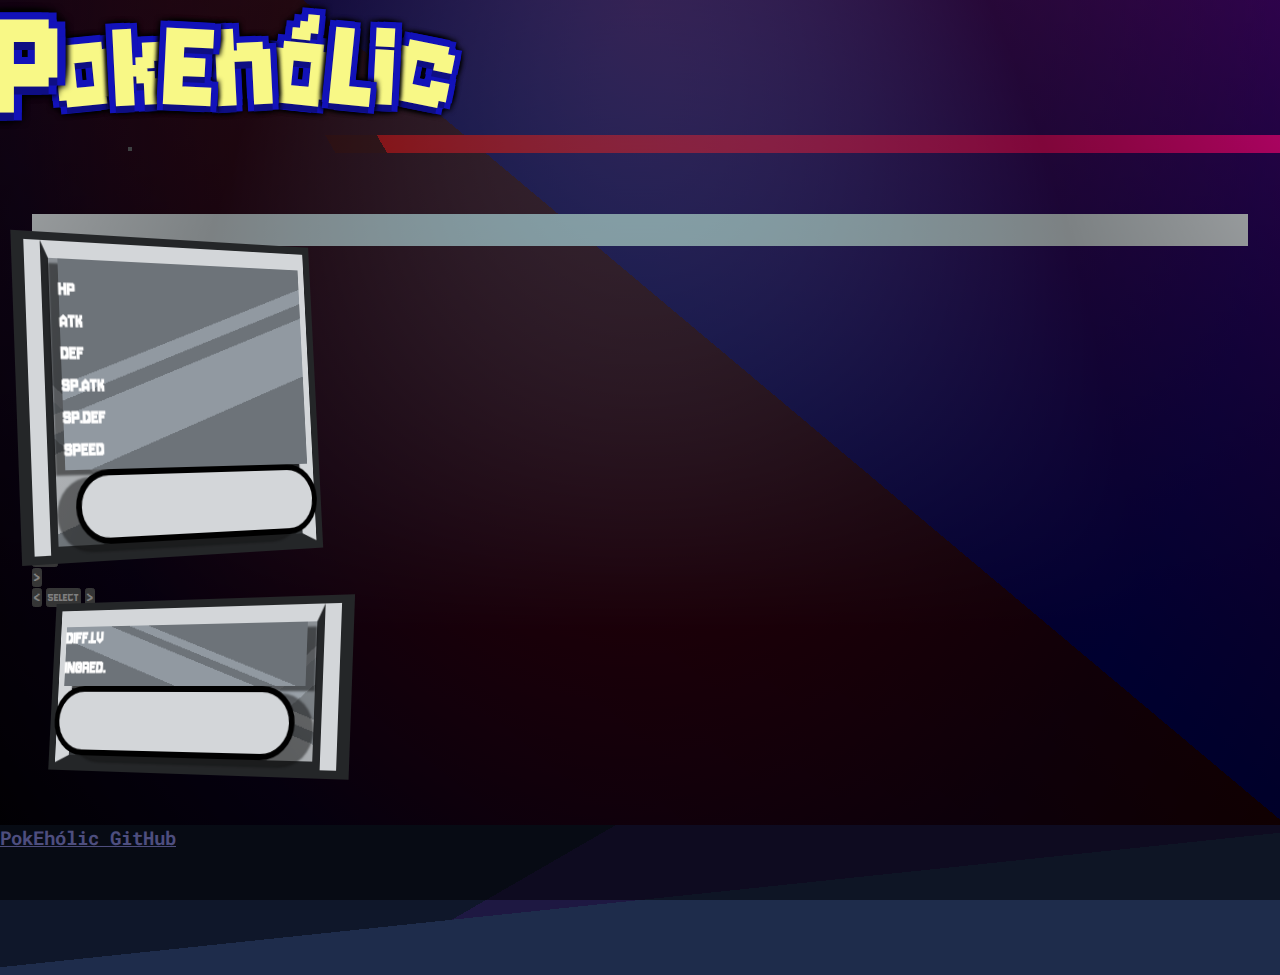
==== commit e18db8bb: "credits fetch git" ====
--- a/index.html
+++ b/index.html
@@ -17,37 +17,11 @@
         <title>Pokeholic | Gotta Drink'em All!</title>
     </head>
 
-    <body class="flex flex-col justify-between relative">
+    <body class="flex flex-col justify-between relative overflow-x-hidden">
         <div class="front-bg-filter z-0"></div>
-        
-        <section id="booze-dex-window" class="absolute flex-col self-center rounded-xl">
-            <div id="saved-div-bar" class="w-full h-8 flex justify-end items-center px-5">
-                <i id="btn-close-bd" class="fa-sharp fa-solid fa-xmark flex justify-center items-center rounded-full h-5"></i>
-            </div>
-            <div id="saves-div" class="flex flex-col py-6 px-10 grow">
-                <div id="bd-header" class="flex flex-row justify-start items-center pb-6">
-                    <i class="fa-regular fa-game-console-handheld text-4xl pr-5"></i>
-                    <h1 class="bd-title font-brand-title text-5xl">Booze-Dex</h1>
-                </div>
-                <div class="saves p-5 grow rounded-xl">
-                    <div class="save w-32 m-3">
-                        <div class="flex justify-center items-center save-div-icon h-32 w-32 relative">
-                            <div class="svd-poke-img h-full w-full z-50"></div>
-                            <div class="svd-drink-img h-full w-full z-40 absolute"></div>
-                        </div>
-                        <h1 class="flex flex-col save-name text-center pt-3 font-bold w-full">
-                            <span class="save-poke-name">Charizard</span>
-                            <span class="save-drink-name w-full">Margarita Under the Sun</span>
-                        </h1>
-                    </div>
-                </div>
-
-            </div>
-        </section>
-        
-        <header class="w-full flex flex-row justify-center items-start relative z-20">
+        <header class="w-full h-1/6 flex flex-row justify-center items-start relative z-20">
             <div class="brand-bg absolute h-1/2 w-full top-0 z-0"></div>
-            <div class="font-brand-title color-brand title-brand flex flex-row flex-nowrap justify-start header-div z-10 h-5/6 md:pl-16 pl-6 mr-auto">
+            <div class="font-brand-title color-brand title-brand flex flex-row flex-nowrap justify-start header-div z-10 h-5/6 md:pl-16 pl-2 mr-auto">
                 <h1 class="letter front" data-rotation="-.2">P</h1>
                 <h1 class="letter back" data-rotation="-.1">o</h1>
                 <h1 class="letter middle" data-rotation="-.05">k</h1>
@@ -67,35 +41,35 @@
             </div>
         </header>
 
-        <main class="flex z-10 relative justify-center items-center w-full">
-            <div id="loading-filter-div" class="absolute hidden justify-center items-center w-screen h-screen z-50">
-                <div id="loading-filter" class="bg-black/70 h-full w-full"></div>
+        <main class="flex z-10 relative w-full py-16 px-8 jusify-center items-center">
+            <div id="loading_filter-div" class="absolute hidden justify-center items-center w-screen h-screen z-50">
+                <div id="loading_filter" class="bg-black/70 h-full w-full"></div>
                 <i class="fa-light fa-glass-empty absolute text-slate-50 opacity-90 animate-pulse"></i>
                 <div class="poke-ball w-20 h-20 rounded-full absolute animate-pulse"></div>
                 <div class="poke-ball w-20 h-20 rounded-full absolute animate-ping"></div>
             </div>
 
-            <section id="left-screen" class="bg-poketype flex flex-col items-center justify-around h-full relative rounded-3xl py-4 z-20 animate-pulse">
+            <section id="left-screen" class="bg-poketype flex w-1/4 flex-col items-center justify-around h-full relative rounded-3xl py-4 z-20 animate-pulse">
                 <div class="stats flex flex-col w-11/12 items-center justify-center px-4 py-3 rounded-3xl border-4 border-black">
-                    <div id="poke-preview-div" class="relative flex justify-center items-center mb-4">
+                    <div id="poke-preview-div" class="relative flex justify-center items-center mb-7 mt-4">
                         <img id="poke-gif" class="z-10" src="" alt="">
                         <img id="poke-gif-shadow" class="z-0 absolute" src="" alt="">
                     </div>
 
-                    <div class="meter flex flex-row font-brand-title w-full"><h3 class="px-1 w-3/12">HP    </h3><div class="stat w-7/12 border-2 border-slate-300 m-1"><div class="level h-full"></div></div><p class="extra w-2/12 text-center"></p></div>
-                    <div class="meter flex flex-row font-brand-title w-full"><h3 class="px-1 w-3/12">ATK   </h3><div class="stat w-7/12 border-2 border-slate-300 m-1"><div class="level h-full"></div></div><p class="extra w-2/12 text-center"></p></div>
-                    <div class="meter flex flex-row font-brand-title w-full"><h3 class="px-1 w-3/12">DEF   </h3><div class="stat w-7/12 border-2 border-slate-300 m-1"><div class="level h-full"></div></div><p class="extra w-2/12 text-center"></p></div>
-                    <div class="meter flex flex-row font-brand-title w-full"><h3 class="px-1 w-3/12">SP.ATK</h3><div class="stat w-7/12 border-2 border-slate-300 m-1"><div class="level h-full"></div></div><p class="extra w-2/12 text-center"></p></div>
-                    <div class="meter flex flex-row font-brand-title w-full"><h3 class="px-1 w-3/12">SP.DEF</h3><div class="stat w-7/12 border-2 border-slate-300 m-1"><div class="level h-full"></div></div><p class="extra w-2/12 text-center"></p></div>
-                    <div class="meter flex flex-row font-brand-title w-full"><h3 class="px-1 w-3/12">SPEED </h3><div class="stat w-7/12 border-2 border-slate-300 m-1"><div class="level h-full"></div></div><p class="extra w-2/12 text-center"></p></div>
+                    <div class="meter flex flex-row font-brand-title w-full"><h3 class="px-1 w-3/12">HP    </h3><div class="stat w-7/12 border-2 border-slate-300 m-1 p-1"><div class="level h-full"></div></div><p class="extra w-2/12 text-center"></p></div>
+                    <div class="meter flex flex-row font-brand-title w-full"><h3 class="px-1 w-3/12">ATK   </h3><div class="stat w-7/12 border-2 border-slate-300 m-1 p-1"><div class="level h-full"></div></div><p class="extra w-2/12 text-center"></p></div>
+                    <div class="meter flex flex-row font-brand-title w-full"><h3 class="px-1 w-3/12">DEF   </h3><div class="stat w-7/12 border-2 border-slate-300 m-1 p-1"><div class="level h-full"></div></div><p class="extra w-2/12 text-center"></p></div>
+                    <div class="meter flex flex-row font-brand-title w-full"><h3 class="px-1 w-3/12">SP.ATK</h3><div class="stat w-7/12 border-2 border-slate-300 m-1 p-1"><div class="level h-full"></div></div><p class="extra w-2/12 text-center"></p></div>
+                    <div class="meter flex flex-row font-brand-title w-full"><h3 class="px-1 w-3/12">SP.DEF</h3><div class="stat w-7/12 border-2 border-slate-300 m-1 p-1"><div class="level h-full"></div></div><p class="extra w-2/12 text-center"></p></div>
+                    <div class="meter flex flex-row font-brand-title w-full"><h3 class="px-1 w-3/12">SPEED </h3><div class="stat w-7/12 border-2 border-slate-300 m-1 p-1"><div class="level h-full"></div></div><p class="extra w-2/12 text-center"></p></div>
                 </div>
 
                 <div class="text-white px-4 py-2 div-name div-poke-name text-7xl relative">
-                    <h1 id="poke-name" class="font-name text-center">&nbsp;&nbsp;&nbsp;&nbsp;&nbsp;</h1>
+                    <h1 id="poke-name" class="font-name text-center">&nbsp;&nbsp;&nbsp;&nbsp;&nbsp;&nbsp;&nbsp;</h1>
                 </div>
             </section>
 
-            <section id="showroom-section" class="flex flex-col items-center h-full relative">
+            <section class="flex flex-col items-center justify-end grow h-full relative">
                 <div id="btns-number" class="flex flex-row items-start bg-teal-950/40 hover:bg-teal-950/90 px-5 py-1 rounded-3xl border-2 border-teal-200/70 text-teal-200/70 hover:border-teal-200 absolute top-0 z-40 animate-pulse">
                     <div class="flex flex-col items-center">
                         <button id="poke-num-selector" class="font-brand-title text-4xl w-fit hover:text-teal-100 pl-16 pr-16"></button>
@@ -113,55 +87,27 @@
                         <button id="btn-next" class="font-brand-title text-5xl w-fit ml-3 hover:text-teal-100">&gt;</button>
                     </div>
                 </div>
-
-                <section id="vs-screen" class="flex flex-col w-full h-full absolute">
-                    <div id="ls-mobile-div" class="h-1/2">
-                        <div id="left-screen-mobile" class="h-full relative flex items-center">
-                            <div class="flex items-center name-mobile-div h-1/2 w-2/3 relative">
-                                <h1 class="font-poke-mobile text-center absolute text-7xl">Pokemon</h1>
-                                <h1 id="poke-name-mobile" class="names-mobile font-p-name-mobile text-center absolute text-7xl"></h1>
-                            </div>
-                            <div class="flex w-1/3 relative justify-center pr-2">
-                                <img id="poke-gif-mobile" class="z-10" src="https://raw.githubusercontent.com/PokeAPI/sprites/master/sprites/pokemon/other/showdown/6.gif" alt="">
-                                <img id="poke-gif-shadow-mobile" class="z-0 absolute" src="https://raw.githubusercontent.com/PokeAPI/sprites/master/sprites/pokemon/other/showdown/6.gif" alt="">
-                            </div>
-                        </div>
-                    </div>
-                    <div id="rs-mobile-div" class="h-1/2">
-                        <div id="right-screen-mobile" class="h-full relative flex flex-col items-start justify-center">
-                            <div class="flex flex-row items-center drink-mobile-div h-1/2 w-5/6 relative">
-                                <h1 class="font-drink-mobile text-7xl absolute w-full">Drink</h1>
-                                <h1 id="drink-name-mobile" class="names-mobile font-d-name-mobile text-7xl absolute w-full"></h1>
-                            </div>
-                        </div>
-                    </div>
-                </section>
-
                 <div id="showroom" class="flex flex-col items-center justify-end w-full h-full relative z-10"></div>
             </section>
 
-            <section id="right-screen" class="bg-poketype-2 flex flex-col items-center justify-around h-full rounded-3xl py-4 z-20 animate-pulse">
+            <section id="right-screen" class="bg-poketype-2 flex w-1/4 flex-col items-center justify-around h-full rounded-3xl py-4 z-20 animate-pulse">
                 <div class="drink-stats flex flex-col w-11/12 items-center justify-center px-4 py-3 rounded-3xl border-4 border-black">
                     <i id="drink-icon" class="text-7xl mb-7 mt-4"></i>
-                    <div class="meter flex flex-row font-brand-title w-full"><h3 class="px-1 w-3/12">DIFF.LV</h3><div class="stat w-7/12 border-2 border-slate-300 m-1"><div class="level h-full"></div></div><p class="extra w-2/12 text-center"></p></div>
-                    <div class="meter flex flex-row font-brand-title w-full"><h3 class="px-1 w-3/12">INGRED.</h3><div class="stat w-7/12 border-2 border-slate-300 m-1"><div class="level h-full"></div></div><p class="extra w-2/12 text-center"></p></div>
+                    <div class="meter flex flex-row font-brand-title w-full"><h3 class="px-1 w-3/12">DIFF.LV</h3><div class="stat w-7/12 border-2 border-slate-300 m-1 p-1"><div class="level h-full"></div></div><p class="extra w-2/12 text-center"></p></div>
+                    <div class="meter flex flex-row font-brand-title w-full"><h3 class="px-1 w-3/12">INGRED.</h3><div class="stat w-7/12 border-2 border-slate-300 m-1 p-1"><div class="level h-full"></div></div><p class="extra w-2/12 text-center"></p></div>
                 </div>
 
                 <div class="text-white px-4 py-2 text-7xl div-name div-drink-name">
-                    <h1 id="drink-name" class="font-drink text-center">&nbsp;&nbsp;&nbsp;&nbsp;&nbsp;</h1>
+                    <h1 id="drink-name" class="font-drink text-center">&nbsp;&nbsp;&nbsp;&nbsp;&nbsp;&nbsp;&nbsp;</h1>
                 </div>
             </section>
         </main>
 
-        <footer class="flex flex-col items-center justify-between brand-bg border-t-slate-500 border-t-2 z-20">
-            <a id="GH-link" href="https://github.com/Rod-Freedom/P1-Pokeholic" target="_blank" class="h-1/2 flex flex-row justify-center items-center text-2xl w-fit text-slate-300 hover:text-slate-50">
+        <footer class="flex flex-col items-center h-3/12 brand-bg border-t-slate-500 border-t-2 z-20">
+            <a id="GH-link" href="https://github.com/Rod-Freedom/P1-Pokeholic" target="_blank" class="h-1/3 flex flex-row justify-center items-center text-2xl w-fit text-slate-300 hover:text-slate-50">
                 <i class="fa-brands fa-github"></i>
                 <h3 class="ml-3 font-content font-light underline-offset-4 link-text"><span class="font-bold">PokEhólic</span> GitHub</h3>
             </a>
-            <div class="flex flex-row justify-between items-center w-full px-10 h-2/5">
-                <a class="font-content font-bold hover:underline underline-offset-4 text-slate-300 hover:text-slate-50" href="./credits.html">Credits</a>
-                <p class="font-content text-slate-300 text-end">by <span class="text-xl">®</span>PokEmons Anonymous. <span class="text-xl">©</span>2024</p>
-            </div>
         </footer>
     </body>
 </html>
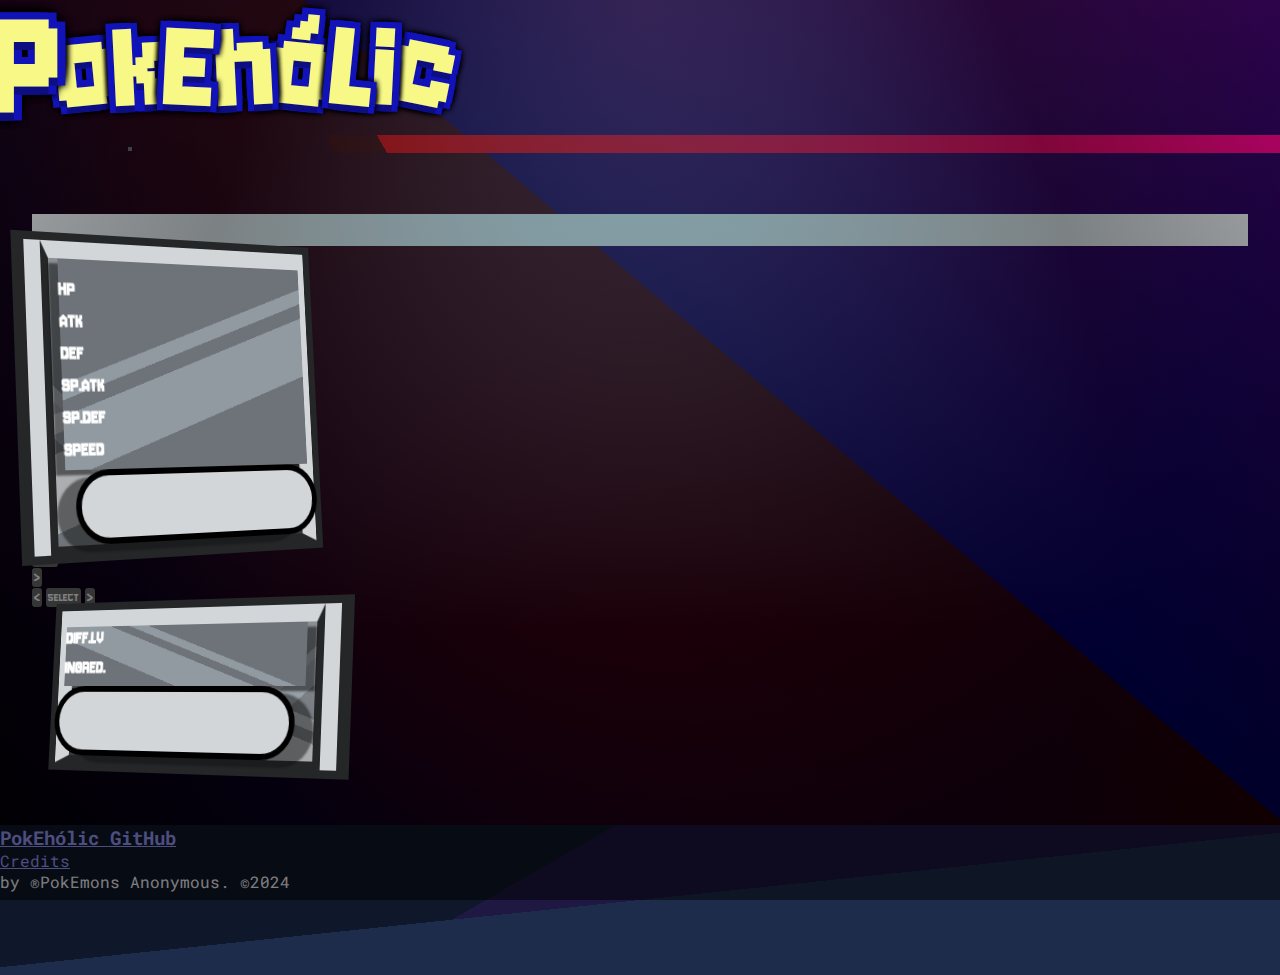
==== commit b5cce4e3: "Merge branch 'main' into creditsPage" ====
--- a/index.html
+++ b/index.html
@@ -17,11 +17,37 @@
         <title>Pokeholic | Gotta Drink'em All!</title>
     </head>
 
-    <body class="flex flex-col justify-between relative overflow-x-hidden">
+    <body class="flex flex-col justify-between relative">
         <div class="front-bg-filter z-0"></div>
-        <header class="w-full h-1/6 flex flex-row justify-center items-start relative z-20">
+        
+        <section id="booze-dex-window" class="absolute flex-col self-center rounded-xl">
+            <div id="saved-div-bar" class="w-full h-8 flex justify-end items-center px-5">
+                <i id="btn-close-bd" class="fa-sharp fa-solid fa-xmark flex justify-center items-center rounded-full h-5"></i>
+            </div>
+            <div id="saves-div" class="flex flex-col py-6 px-10 grow">
+                <div id="bd-header" class="flex flex-row justify-start items-center pb-6">
+                    <i class="fa-regular fa-game-console-handheld text-4xl pr-5"></i>
+                    <h1 class="bd-title font-brand-title text-5xl">Booze-Dex</h1>
+                </div>
+                <div class="saves p-5 grow rounded-xl">
+                    <div class="save w-32 m-3">
+                        <div class="flex justify-center items-center save-div-icon h-32 w-32 relative">
+                            <div class="svd-poke-img h-full w-full z-50"></div>
+                            <div class="svd-drink-img h-full w-full z-40 absolute"></div>
+                        </div>
+                        <h1 class="flex flex-col save-name text-center pt-3 font-bold w-full">
+                            <span class="save-poke-name">Charizard</span>
+                            <span class="save-drink-name w-full">Margarita Under the Sun</span>
+                        </h1>
+                    </div>
+                </div>
+
+            </div>
+        </section>
+        
+        <header class="w-full flex flex-row justify-center items-start relative z-20">
             <div class="brand-bg absolute h-1/2 w-full top-0 z-0"></div>
-            <div class="font-brand-title color-brand title-brand flex flex-row flex-nowrap justify-start header-div z-10 h-5/6 md:pl-16 pl-2 mr-auto">
+            <div class="font-brand-title color-brand title-brand flex flex-row flex-nowrap justify-start header-div z-10 h-5/6 md:pl-16 pl-6 mr-auto">
                 <h1 class="letter front" data-rotation="-.2">P</h1>
                 <h1 class="letter back" data-rotation="-.1">o</h1>
                 <h1 class="letter middle" data-rotation="-.05">k</h1>
@@ -41,35 +67,35 @@
             </div>
         </header>
 
-        <main class="flex z-10 relative w-full py-16 px-8 jusify-center items-center">
-            <div id="loading_filter-div" class="absolute hidden justify-center items-center w-screen h-screen z-50">
-                <div id="loading_filter" class="bg-black/70 h-full w-full"></div>
+        <main class="flex z-10 relative justify-center items-center w-full">
+            <div id="loading-filter-div" class="absolute hidden justify-center items-center w-screen h-screen z-50">
+                <div id="loading-filter" class="bg-black/70 h-full w-full"></div>
                 <i class="fa-light fa-glass-empty absolute text-slate-50 opacity-90 animate-pulse"></i>
                 <div class="poke-ball w-20 h-20 rounded-full absolute animate-pulse"></div>
                 <div class="poke-ball w-20 h-20 rounded-full absolute animate-ping"></div>
             </div>
 
-            <section id="left-screen" class="bg-poketype flex w-1/4 flex-col items-center justify-around h-full relative rounded-3xl py-4 z-20 animate-pulse">
+            <section id="left-screen" class="bg-poketype flex flex-col items-center justify-around h-full relative rounded-3xl py-4 z-20 animate-pulse">
                 <div class="stats flex flex-col w-11/12 items-center justify-center px-4 py-3 rounded-3xl border-4 border-black">
-                    <div id="poke-preview-div" class="relative flex justify-center items-center mb-7 mt-4">
+                    <div id="poke-preview-div" class="relative flex justify-center items-center mb-4">
                         <img id="poke-gif" class="z-10" src="" alt="">
                         <img id="poke-gif-shadow" class="z-0 absolute" src="" alt="">
                     </div>
 
-                    <div class="meter flex flex-row font-brand-title w-full"><h3 class="px-1 w-3/12">HP    </h3><div class="stat w-7/12 border-2 border-slate-300 m-1 p-1"><div class="level h-full"></div></div><p class="extra w-2/12 text-center"></p></div>
-                    <div class="meter flex flex-row font-brand-title w-full"><h3 class="px-1 w-3/12">ATK   </h3><div class="stat w-7/12 border-2 border-slate-300 m-1 p-1"><div class="level h-full"></div></div><p class="extra w-2/12 text-center"></p></div>
-                    <div class="meter flex flex-row font-brand-title w-full"><h3 class="px-1 w-3/12">DEF   </h3><div class="stat w-7/12 border-2 border-slate-300 m-1 p-1"><div class="level h-full"></div></div><p class="extra w-2/12 text-center"></p></div>
-                    <div class="meter flex flex-row font-brand-title w-full"><h3 class="px-1 w-3/12">SP.ATK</h3><div class="stat w-7/12 border-2 border-slate-300 m-1 p-1"><div class="level h-full"></div></div><p class="extra w-2/12 text-center"></p></div>
-                    <div class="meter flex flex-row font-brand-title w-full"><h3 class="px-1 w-3/12">SP.DEF</h3><div class="stat w-7/12 border-2 border-slate-300 m-1 p-1"><div class="level h-full"></div></div><p class="extra w-2/12 text-center"></p></div>
-                    <div class="meter flex flex-row font-brand-title w-full"><h3 class="px-1 w-3/12">SPEED </h3><div class="stat w-7/12 border-2 border-slate-300 m-1 p-1"><div class="level h-full"></div></div><p class="extra w-2/12 text-center"></p></div>
+                    <div class="meter flex flex-row font-brand-title w-full"><h3 class="px-1 w-3/12">HP    </h3><div class="stat w-7/12 border-2 border-slate-300 m-1"><div class="level h-full"></div></div><p class="extra w-2/12 text-center"></p></div>
+                    <div class="meter flex flex-row font-brand-title w-full"><h3 class="px-1 w-3/12">ATK   </h3><div class="stat w-7/12 border-2 border-slate-300 m-1"><div class="level h-full"></div></div><p class="extra w-2/12 text-center"></p></div>
+                    <div class="meter flex flex-row font-brand-title w-full"><h3 class="px-1 w-3/12">DEF   </h3><div class="stat w-7/12 border-2 border-slate-300 m-1"><div class="level h-full"></div></div><p class="extra w-2/12 text-center"></p></div>
+                    <div class="meter flex flex-row font-brand-title w-full"><h3 class="px-1 w-3/12">SP.ATK</h3><div class="stat w-7/12 border-2 border-slate-300 m-1"><div class="level h-full"></div></div><p class="extra w-2/12 text-center"></p></div>
+                    <div class="meter flex flex-row font-brand-title w-full"><h3 class="px-1 w-3/12">SP.DEF</h3><div class="stat w-7/12 border-2 border-slate-300 m-1"><div class="level h-full"></div></div><p class="extra w-2/12 text-center"></p></div>
+                    <div class="meter flex flex-row font-brand-title w-full"><h3 class="px-1 w-3/12">SPEED </h3><div class="stat w-7/12 border-2 border-slate-300 m-1"><div class="level h-full"></div></div><p class="extra w-2/12 text-center"></p></div>
                 </div>
 
                 <div class="text-white px-4 py-2 div-name div-poke-name text-7xl relative">
-                    <h1 id="poke-name" class="font-name text-center">&nbsp;&nbsp;&nbsp;&nbsp;&nbsp;&nbsp;&nbsp;</h1>
+                    <h1 id="poke-name" class="font-name text-center">&nbsp;&nbsp;&nbsp;&nbsp;&nbsp;</h1>
                 </div>
             </section>
 
-            <section class="flex flex-col items-center justify-end grow h-full relative">
+            <section id="showroom-section" class="flex flex-col items-center h-full relative">
                 <div id="btns-number" class="flex flex-row items-start bg-teal-950/40 hover:bg-teal-950/90 px-5 py-1 rounded-3xl border-2 border-teal-200/70 text-teal-200/70 hover:border-teal-200 absolute top-0 z-40 animate-pulse">
                     <div class="flex flex-col items-center">
                         <button id="poke-num-selector" class="font-brand-title text-4xl w-fit hover:text-teal-100 pl-16 pr-16"></button>
@@ -87,27 +113,55 @@
                         <button id="btn-next" class="font-brand-title text-5xl w-fit ml-3 hover:text-teal-100">&gt;</button>
                     </div>
                 </div>
+
+                <section id="vs-screen" class="flex flex-col w-full h-full absolute">
+                    <div id="ls-mobile-div" class="h-1/2">
+                        <div id="left-screen-mobile" class="h-full relative flex items-center">
+                            <div class="flex items-center name-mobile-div h-1/2 w-2/3 relative">
+                                <h1 class="font-poke-mobile text-center absolute text-7xl">Pokemon</h1>
+                                <h1 id="poke-name-mobile" class="names-mobile font-p-name-mobile text-center absolute text-7xl"></h1>
+                            </div>
+                            <div class="flex w-1/3 relative justify-center pr-2">
+                                <img id="poke-gif-mobile" class="z-10" src="https://raw.githubusercontent.com/PokeAPI/sprites/master/sprites/pokemon/other/showdown/6.gif" alt="">
+                                <img id="poke-gif-shadow-mobile" class="z-0 absolute" src="https://raw.githubusercontent.com/PokeAPI/sprites/master/sprites/pokemon/other/showdown/6.gif" alt="">
+                            </div>
+                        </div>
+                    </div>
+                    <div id="rs-mobile-div" class="h-1/2">
+                        <div id="right-screen-mobile" class="h-full relative flex flex-col items-start justify-center">
+                            <div class="flex flex-row items-center drink-mobile-div h-1/2 w-5/6 relative">
+                                <h1 class="font-drink-mobile text-7xl absolute w-full">Drink</h1>
+                                <h1 id="drink-name-mobile" class="names-mobile font-d-name-mobile text-7xl absolute w-full"></h1>
+                            </div>
+                        </div>
+                    </div>
+                </section>
+
                 <div id="showroom" class="flex flex-col items-center justify-end w-full h-full relative z-10"></div>
             </section>
 
-            <section id="right-screen" class="bg-poketype-2 flex w-1/4 flex-col items-center justify-around h-full rounded-3xl py-4 z-20 animate-pulse">
+            <section id="right-screen" class="bg-poketype-2 flex flex-col items-center justify-around h-full rounded-3xl py-4 z-20 animate-pulse">
                 <div class="drink-stats flex flex-col w-11/12 items-center justify-center px-4 py-3 rounded-3xl border-4 border-black">
                     <i id="drink-icon" class="text-7xl mb-7 mt-4"></i>
-                    <div class="meter flex flex-row font-brand-title w-full"><h3 class="px-1 w-3/12">DIFF.LV</h3><div class="stat w-7/12 border-2 border-slate-300 m-1 p-1"><div class="level h-full"></div></div><p class="extra w-2/12 text-center"></p></div>
-                    <div class="meter flex flex-row font-brand-title w-full"><h3 class="px-1 w-3/12">INGRED.</h3><div class="stat w-7/12 border-2 border-slate-300 m-1 p-1"><div class="level h-full"></div></div><p class="extra w-2/12 text-center"></p></div>
+                    <div class="meter flex flex-row font-brand-title w-full"><h3 class="px-1 w-3/12">DIFF.LV</h3><div class="stat w-7/12 border-2 border-slate-300 m-1"><div class="level h-full"></div></div><p class="extra w-2/12 text-center"></p></div>
+                    <div class="meter flex flex-row font-brand-title w-full"><h3 class="px-1 w-3/12">INGRED.</h3><div class="stat w-7/12 border-2 border-slate-300 m-1"><div class="level h-full"></div></div><p class="extra w-2/12 text-center"></p></div>
                 </div>
 
                 <div class="text-white px-4 py-2 text-7xl div-name div-drink-name">
-                    <h1 id="drink-name" class="font-drink text-center">&nbsp;&nbsp;&nbsp;&nbsp;&nbsp;&nbsp;&nbsp;</h1>
+                    <h1 id="drink-name" class="font-drink text-center">&nbsp;&nbsp;&nbsp;&nbsp;&nbsp;</h1>
                 </div>
             </section>
         </main>
 
-        <footer class="flex flex-col items-center h-3/12 brand-bg border-t-slate-500 border-t-2 z-20">
-            <a id="GH-link" href="https://github.com/Rod-Freedom/P1-Pokeholic" target="_blank" class="h-1/3 flex flex-row justify-center items-center text-2xl w-fit text-slate-300 hover:text-slate-50">
+        <footer class="flex flex-col items-center justify-between brand-bg border-t-slate-500 border-t-2 z-20">
+            <a id="GH-link" href="https://github.com/Rod-Freedom/P1-Pokeholic" target="_blank" class="h-1/2 flex flex-row justify-center items-center text-2xl w-fit text-slate-300 hover:text-slate-50">
                 <i class="fa-brands fa-github"></i>
                 <h3 class="ml-3 font-content font-light underline-offset-4 link-text"><span class="font-bold">PokEhólic</span> GitHub</h3>
             </a>
+            <div class="flex flex-row justify-between items-center w-full px-10 h-2/5">
+                <a class="font-content font-bold hover:underline underline-offset-4 text-slate-300 hover:text-slate-50" href="./credits.html">Credits</a>
+                <p class="font-content text-slate-300 text-end">by <span class="text-xl">®</span>PokEmons Anonymous. <span class="text-xl">©</span>2024</p>
+            </div>
         </footer>
     </body>
 </html>
